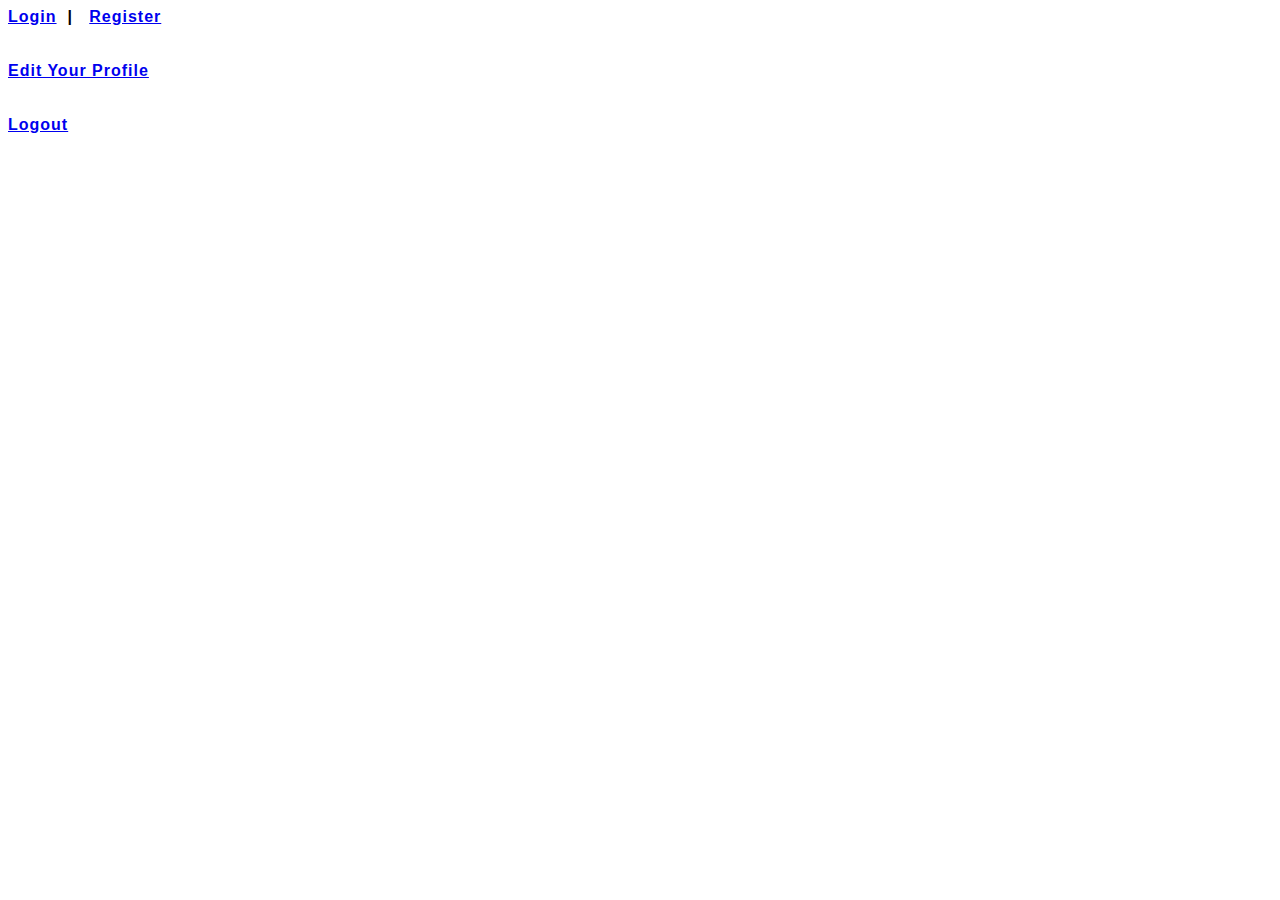
==== profile.html @ 08372093 "Update profile.html" ====
<html>
    <title>Social Profile</title>
 	<SCRIPT type="text/javascript" lang="javascript" 
	   src="http://cdn.gigya.com/js/socialize.js?apiKey=3_iVUtq_XIFBBUSsfRYvA-68Lh9MRXvzrlC4Xta_yODI21dcgz6J_FHRSZJW49kQo_"></SCRIPT>
	<!-- <link rel="stylesheet" type="text/css" href="gigyastyle.css" media="screen" /> 
	-->
	<style type="text/css">
		h2 {
			font-size: 16px;
			font-weight: bold;
			color: rgb(116, 116, 116);
		}
		*{
			font-family: Arial;
		}
		p, label{
			line-height:0.6em;
			font-size: 12px;
		}
		.gigya-error-display {
			background-color: rgb(254, 233, 234);
			border: 1px solid rgb(228, 157, 159);
		}
		
    </style>
</head>
<body>
    <span style="font-size: 16px;font-weight: bold;letter-spacing: 1px;float: left;font-family: Arial;">
		<a href="#" onclick="gigya.accounts.showScreenSet({screenSet:'simple-screen-set', startScreen:'login-screen'});">Login</a>&nbsp;&nbsp;|&nbsp;&nbsp; 
		<a href="#" onclick="gigya.accounts.showScreenSet({screenSet:'simple-screen-set', startScreen:'registration-screen'});">Register</a>&nbsp;&nbsp;&nbsp;&nbsp;
		</br></br></br>
		<a href="#" onclick="gigya.accounts.showScreenSet({screenSet:'simple-screen-set', startScreen:'edit-profile'});">Edit Your Profile</a>&nbsp;&nbsp;&nbsp;&nbsp;
		</br></br></br>
		<a href="#" onclick="gigya.accounts.logout({callback:onLogout});">Logout</a>&nbsp;&nbsp;&nbsp;&nbsp;
	</span>

	<!-- ScreenSet code begin -->
    <div class="gigya-screen-set" id="simple-screen-set" data-width="500" data-height="600" style="display: none" data-on-pending-registration-screen="edit-profile">
		
		<!-- Login Screen -->
        <div class="gigya-screen" id="login-screen" data-width="365" data-height="565" data-caption="Login">
            <h2>Login with Your Social Identity:</h2>
            <div class="gigya-social-login">
                <param name="buttonsStyle" value="fullLogo">
                <param name="width" value="313">
				<param name="height" value="160">
				<param name="showTermsLink" value="false">
				<param name="hideGigyaLink" value="true">
			</div>
			</br>
			<h2 style="letter-spacing: 1px;text-align: center;color: rgb(156, 156, 156);">------------  OR  ------------</h2>
			</br>
            <h2>Login with Your Site Credentials:</h2>
			</br>
			<form class="gigya-login-form">
                <p >User Name:</p> 
				<input type="text" name="loginID" style="width:300">
				<div class="gigya-error-msg" data-bound-to="loginID"></div>

                
                <p >Password:</p>
				<input type="password" name="password" style=" width:300">
               <div class="gigya-error-msg" data-bound-to="password"></div>

                </br>
                <input type="submit" value="Login" style="float: right;"></p>
            </form>
            </br>
           	<p style="float: right;">Don't have an Account yet? 
				<a data-switch-screen="registration-screen" >Click here</a></p>			
        </div>

		<!-- Registration Screen -->
        <div class="gigya-screen" id="registration-screen" data-width="320" data-height="735" data-caption="Register">
            <h2>Register with Your Social Identity:</h2>
            <div class="gigya-social-login">
                <param name="buttonsStyle" value="fullLogo">
                <param name="width" value="313">
				<param name="height" value="160">
				<param name="showTermsLink" value="false">
				<param name="hideGigyaLink" value="true">
           </div>
			<h2 style="letter-spacing: 1px;text-align: center;color: rgb(156, 156, 156);">------------  OR  ------------</h2>
		
            <h2>Create a New Account:</h2>	
            <form class="gigya-register-form" data-on-success-screen="edit-profile">
                <p >Email address:</p>
				<input type="text" name="email" style=" width:180">&nbsp;&nbsp;<div class="gigya-loginID-availability" style="display: inline-block"></div>
				 </br><span class="gigya-error-msg" data-bound-to="email"></span>
                </br>
                <p >Password:</p>
				<input type="password" name="password" style=" width:180">&nbsp;&nbsp;<div class="gigya-password-strength" data-bound-to="password" data-on-focus-bubble="true"></div>
				 <span class="gigya-error-msg" data-bound-to="password"></span>
                </br>
                <p>Retype Password:</p>
				<input type="password" name="passwordRetype" style=" width:180">
				</br><span class="gigya-error-msg" data-bound-to="passwordRetype"></span>
 				</br></br>
                <div class="gigya-captcha" style="">
				</div>
                </br> 
                <input type="submit" value="Register" style="float: right;">
            </form>
			</br>
           	<p style="float: right;">Already have an Account? 
				<a data-switch-screen="login-screen" >Click here</a></p>	
				</br></br>
            <span class="gigya-error-display" data-bound-to="gigya-register-form" data-scope="all-errors" >
				<span class="gigya-error-msg" data-scope="all-errors" data-bound-to="gigya-register-form"></span>
			</span>				
        </div>

		<!-- Profile update Screen -->
		<div class="gigya-screen" id="edit-profile" data-width="360" data-height="500" data-caption="Edit Your Profile"> 
            <form class="gigya-profile-form">
                <p>Upload your photo:</p> 
				<div class="gigya-photo-upload"></div>
                </br></br>
                <p>Gender:</p>
                <input type="radio" name="gender" value="m"><label>Male</label>
                <input type="radio" name="gender" value="f"><label>Female</label>
                </br></br>
				<p >Year of birth:</p>
				<select name="birthYear" style=" width:160"><option value="1920">1920</option><option value="1921">1921</option><option value="1922">1922</option><option value="1923">1923</option><option value="1924">1924</option><option value="1925">1925</option><option value="1926">1926</option><option value="1927">1927</option><option value="1928">1928</option><option value="1929">1929</option><option value="1930">1930</option><option value="1931">1931</option><option value="1932">1932</option><option value="1933">1933</option><option value="1934">1934</option><option value="1935">1935</option><option value="1936">1936</option><option value="1937">1937</option><option value="1938">1938</option><option value="1939">1939</option><option value="1940">1940</option><option value="1941">1941</option><option value="1942">1942</option><option value="1943">1943</option><option value="1944">1944</option><option value="1945">1945</option><option value="1946">1946</option><option value="1947">1947</option><option value="1948">1948</option><option value="1949">1949</option><option value="1950">1950</option><option value="1951">1951</option><option value="1952">1952</option><option value="1953">1953</option><option value="1954">1954</option><option value="1955">1955</option><option value="1956">1956</option><option value="1957">1957</option><option value="1958">1958</option><option value="1959">1959</option><option value="1960">1960</option><option value="1961">1961</option><option value="1962">1962</option><option value="1963">1963</option><option value="1964">1964</option><option value="1965">1965</option><option value="1966">1966</option><option value="1967">1967</option><option value="1968">1968</option><option value="1969">1969</option><option value="1970">1970</option><option value="1971">1971</option><option value="1972">1972</option><option value="1973">1973</option><option value="1974">1974</option><option value="1975">1975</option><option value="1976">1976</option><option value="1977">1977</option><option value="1978">1978</option><option value="1979">1979</option><option value="1980">1980</option><option value="1981">1981</option><option value="1982">1982</option><option value="1983">1983</option><option value="1984">1984</option><option value="1985">1985</option><option value="1986">1986</option><option value="1987">1987</option><option value="1988">1988</option><option value="1989">1989</option><option value="1990">1990</option><option value="1991">1991</option><option value="1992">1992</option><option value="1993">1993</option><option value="1994">1994</option><option value="1995">1995</option><option value="1996">1996</option><option value="1997">1997</option><option value="1998">1998</option><option value="1999">1999</option><option value="2000">2000</option><option value="2001">2001</option><option value="2002">2002</option><option value="2003">2003</option><option value="2004">2004</option></select> 
				</br></br>
                <p>Please fill your bio:</p>
				<textarea name="data.bio" data-display-name="Bio"></textarea>
                </br></br>
                <p>Please select your office location:</p>
                <select name="data.officeLocation" data-display-name="Office Location">
                    <option value=""></option>
                    <option value="HongKong">HongKong</option>
                    <option value="PaloAlto">Palo Alto</option>
                    <option value="UK">London</option>
                </select>
				</br>
                <input type="submit" value="submit" style="float: right;">
            </form>
			<span class="gigya-error-display" data-bound-to="gigya-profile-form" data-scope="all-errors">
				<span class="gigya-error-msg" data-bound-to="gigya-profile-form" data-scope="all-errors"></span>
            </span>
        </div>
    </div>
	<!-- ScreenSet code end -->

	<script>
		// Handle logout response
		function onLogout(response) {   
			if ( response.errorCode == 0 ) {                
				alert('User has logged out'); 
			} 
			else { 
				alert('Error :' + response.errorMessage); 
			} 
		}
	</script>
</body>
</html>
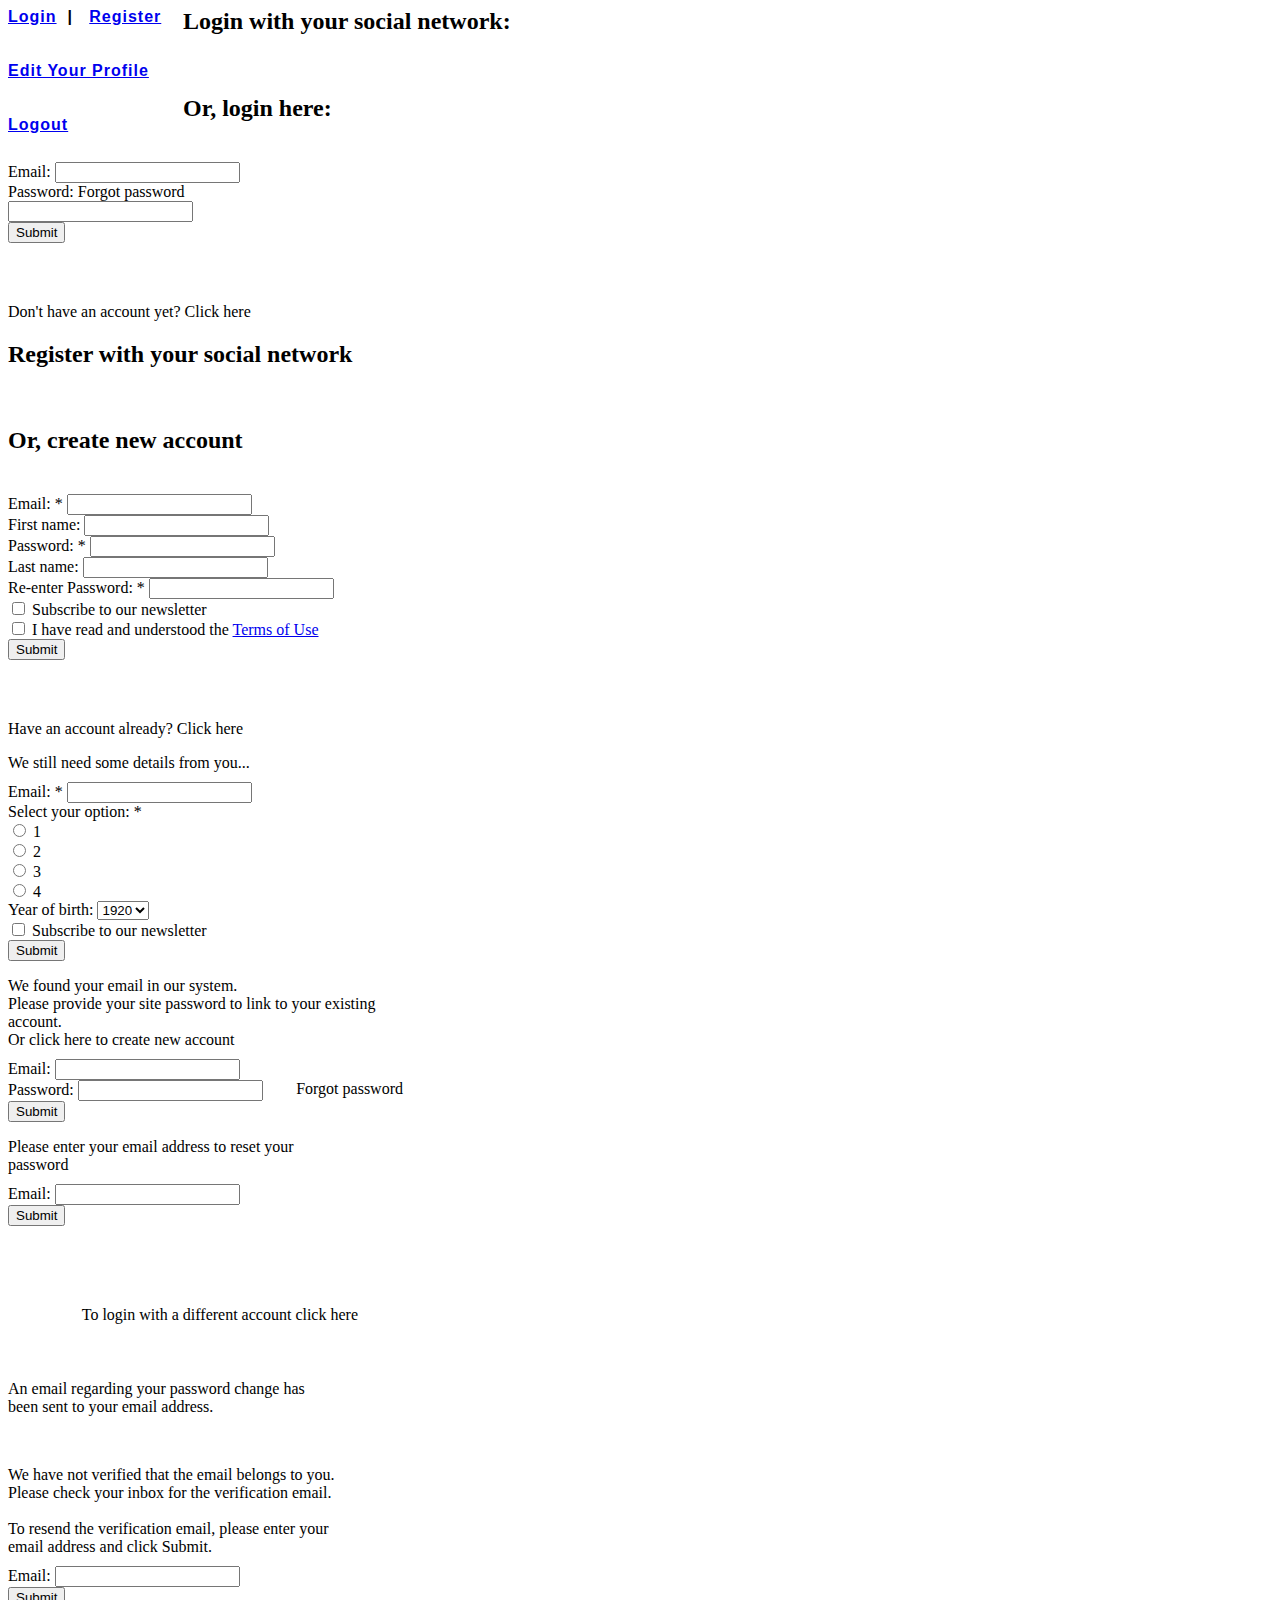
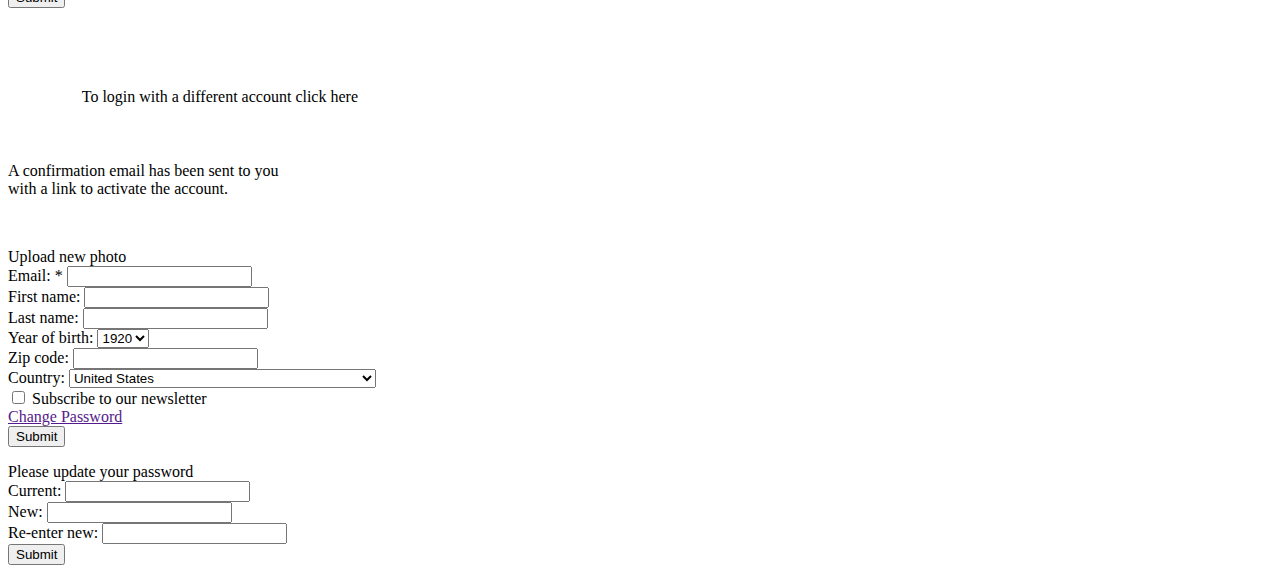
==== commit 7c085c73: "Update profile.html" ====
--- a/profile.html
+++ b/profile.html
@@ -2,145 +2,986 @@
     <title>Social Profile</title>
  	<SCRIPT type="text/javascript" lang="javascript" 
 	   src="http://cdn.gigya.com/js/socialize.js?apiKey=3_iVUtq_XIFBBUSsfRYvA-68Lh9MRXvzrlC4Xta_yODI21dcgz6J_FHRSZJW49kQo_"></SCRIPT>
-	<!-- <link rel="stylesheet" type="text/css" href="gigyastyle.css" media="screen" /> 
-	-->
-	<style type="text/css">
-		h2 {
-			font-size: 16px;
-			font-weight: bold;
-			color: rgb(116, 116, 116);
-		}
-		*{
-			font-family: Arial;
-		}
-		p, label{
-			line-height:0.6em;
-			font-size: 12px;
-		}
-		.gigya-error-display {
-			background-color: rgb(254, 233, 234);
-			border: 1px solid rgb(228, 157, 159);
-		}
-		
-    </style>
+	<link rel="stylesheet" type="text/css" href="gigyastyle.css" media="screen" /> 
 </head>
 <body>
     <span style="font-size: 16px;font-weight: bold;letter-spacing: 1px;float: left;font-family: Arial;">
-		<a href="#" onclick="gigya.accounts.showScreenSet({screenSet:'simple-screen-set', startScreen:'login-screen'});">Login</a>&nbsp;&nbsp;|&nbsp;&nbsp; 
-		<a href="#" onclick="gigya.accounts.showScreenSet({screenSet:'simple-screen-set', startScreen:'registration-screen'});">Register</a>&nbsp;&nbsp;&nbsp;&nbsp;
+		<a href="#" onclick="gigya.accounts.showScreenSet({screenSet:'Login-web', startScreen:'gigya-login-screen'});">Login</a>&nbsp;&nbsp;|&nbsp;&nbsp; 
+		<a href="#" onclick="gigya.accounts.showScreenSet({screenSet:'Login-web', startScreen:'gigya-register-screen'});">Register</a>&nbsp;&nbsp;&nbsp;&nbsp;
 		</br></br></br>
-		<a href="#" onclick="gigya.accounts.showScreenSet({screenSet:'simple-screen-set', startScreen:'edit-profile'});">Edit Your Profile</a>&nbsp;&nbsp;&nbsp;&nbsp;
+		<a href="#" onclick="gigya.accounts.showScreenSet({screenSet:'Profile-web', startScreen:'gigya-update-profile-screen'});">Edit Your Profile</a>&nbsp;&nbsp;&nbsp;&nbsp;
 		</br></br></br>
 		<a href="#" onclick="gigya.accounts.logout({callback:onLogout});">Logout</a>&nbsp;&nbsp;&nbsp;&nbsp;
 	</span>
 
 	<!-- ScreenSet code begin -->
-    <div class="gigya-screen-set" id="simple-screen-set" data-width="500" data-height="600" style="display: none" data-on-pending-registration-screen="edit-profile">
-		
-		<!-- Login Screen -->
-        <div class="gigya-screen" id="login-screen" data-width="365" data-height="565" data-caption="Login">
-            <h2>Login with Your Social Identity:</h2>
+	
+	<!-- Login -->
+	
+<div class="gigya-screen-set" id="Login-web" style="" data-on-existing-login-identifier-screen="gigya-link-account-screen"
+data-on-pending-registration-screen="gigya-complete-registiration-screen" data-on-pending-verification-screen="gigya-email-verification-screen"
+data-width="760" style="display: none;">
+  <div class="gigya-screen" id="gigya-login-screen" data-caption="Login" style="width: 700px;"
+  data-width="700">
+    <form class="gigya-login-form">
+      <div class="gigya-layout-row"></div>
+      <div class="gigya-layout-row">
+        <div class="gigya-layout-cell">
+          <h2 class="gigya-composite-control gigya-composite-control-header">Login with your social network:</h2>
+          <div class="gigya-composite-control gigya-spacer"
+          data-units="2" style="height: 20px;"></div>
+          <div class="gigya-composite-control gigya-composite-control-social-login">
             <div class="gigya-social-login">
-                <param name="buttonsStyle" value="fullLogo">
-                <param name="width" value="313">
-				<param name="height" value="160">
-				<param name="showTermsLink" value="false">
-				<param name="hideGigyaLink" value="true">
-			</div>
-			</br>
-			<h2 style="letter-spacing: 1px;text-align: center;color: rgb(156, 156, 156);">------------  OR  ------------</h2>
-			</br>
-            <h2>Login with Your Site Credentials:</h2>
-			</br>
-			<form class="gigya-login-form">
-                <p >User Name:</p> 
-				<input type="text" name="loginID" style="width:300">
-				<div class="gigya-error-msg" data-bound-to="loginID"></div>
+              <param name="width" value="300">
+              <param name="height" value="100">
+              <param name="enabledProviders" value="linkedin,facebook,Twitter,google, QQ,Sina">
+              <param name="buttonsStyle" value="fullLogo">
+              <param name="buttonSize" value="35">
+              <param name="showWhatsThis" value="false">
+              <param name="showTermsLink" value="false">
+              <param name="hideGigyaLink" value="true">
+            </div>
+          </div>
+        </div>
+        <div class="gigya-layout-cell">
+          <h2 class="gigya-composite-control gigya-composite-control-header">Or, login here:</h2>
+          <div class="gigya-composite-control gigya-spacer" data-units="2"
+          style="height: 20px;"></div>
+          <div class="gigya-composite-control gigya-composite-control-textbox">
+            <label class="gigya-label">
+              <span class="gigya-label-text">Email:</span>
+            </label>
+            <input type="text" name="loginID" class="gigya-input-text" tabindex="1">
+            <span class="gigya-error-msg" data-bound-to="loginID"></span>
+          </div>
+          <div class="gigya-composite-control gigya-composite-control-password">
+            <label class="gigya-label">
+              <label for="password" class="gigya-label">
+                <span class="gigya-label-text">Password: <a data-switch-screen="gigya-forgot-password-screen" class="forgotPassword">Forgot password</a>
+                </span>
+                <div class="gigya-clear"></div>
+              </label>
+            </label>
+            <input type="password" name="password" class="gigya-input-password" tabindex="1">
+            <span class="gigya-error-msg" data-bound-to="password"></span>
+          </div>
+        </div>
+        <div class="gigya-clear"></div>
+      </div>
+      <div class="gigya-layout-row ">
+        <div class="gigya-layout-cell ">
+          <div class="gigya-layout-row ">
+            <div class="gigya-layout-cell"></div>
+            <div class="gigya-layout-cell"></div>
+            <div class="gigya-clear"></div>
+          </div>
+        </div>
+        <div class="gigya-layout-cell ">
+          <div class="gigya-layout-row ">
+            <div class="gigya-layout-cell">
+              <div class="gigya-error-display gigya-composite-control gigya-composite-control-form-error"
+              data-bound-to="gigya-login-form">
+                <div class="gigya-error-msg gigya-form-error-msg" data-bound-to="gigya-login-form"
+                style=""></div>
+              </div>
+            </div>
+            <div class="gigya-layout-cell">
+              <div class="gigya-composite-control gigya-composite-control-submit">
+                <input type="submit" class="gigya-input-submit" value="Submit" tabindex="3">
+              </div>
+            </div>
+            <div class="gigya-clear"></div>
+          </div>
+        </div>
+        <div class="gigya-clear"></div>
+      </div>
+      <div class="gigya-layout-row"></div>
+      <div class="gigya-layout-row ">
+        <div class="gigya-layout-cell"></div>
+        <div class="gigya-layout-cell">
+          <div class="gigya-composite-control gigya-spacer" data-units="6" style="height: 60px;"></div>
+          <label class="gigya-composite-control gigya-composite-control-label" style="text-align: right;">Don't have an account yet? <a data-switch-screen="gigya-register-screen">Click here                        </a> 
+          </label>
+        </div>
+        <div class="gigya-clear"></div>
+      </div>
+      <div class="gigya-layout-row ">
+        <div class="gigya-layout-cell ">
+          <div class="gigya-layout-row ">
+            <div class="gigya-layout-cell"></div>
+            <div class="gigya-layout-cell"></div>
+            <div class="gigya-clear"></div>
+          </div>
+        </div>
+        <div class="gigya-layout-cell ">
+          <div class="gigya-layout-row ">
+            <div class="gigya-layout-cell"></div>
+            <div class="gigya-layout-cell"></div>
+            <div class="gigya-clear"></div>
+          </div>
+        </div>
+        <div class="gigya-clear"></div>
+      </div>
+      <div class="gigya-layout-row"></div>
+      <div class="gigya-clear"></div>
+    </form>
+  </div>
+  <div data-caption="Registration" id="gigya-register-screen" class="gigya-screen"
+  style="width: 700px;" data-width="700" data-on-pending-verification-screen="gigya-thank-you-screen">
+    <form class="gigya-register-form">
+      <div class="gigya-layout-row"></div>
+      <div class="gigya-layout-row">
+        <div class="gigya-layout-row">
+          <div class="gigya-layout-cell">
+            <div class="gigya-layout-row">
+              <h2 class="gigya-composite-control gigya-composite-control-header" style="display: block;">Register with your social network</h2>
+              <div class="gigya-composite-control gigya-spacer"
+              data-units="2" style="height: 20px;"></div>
+              <div class="gigya-composite-control gigya-composite-control-social-login"
+              style="display: block;">
+                <div class="gigya-social-login">
+                  <param value="300" name="width">
+                  <param value="100" name="height">
+                  <param name="enabledProviders" value="linkedin,facebook,Twitter,google, QQ,Sina">
+                  <param name="buttonsStyle" value="fullLogo">
+                  <param name="buttonSize" value="35">
+                  <param name="showWhatsThis" value="false">
+                  <param name="showTermsLink" value="false">
+                  <param name="hideGigyaLink" value="true">
+                </div>
+              </div>
+            </div>
+            <div class="gigya-layout-row">
+              <div class="gigya-layout-cell"></div>
+              <div class="gigya-layout-cell"></div>
+              <div class="gigya-clear"></div>
+            </div>
+            <div class="gigya-layout-row"></div>
+          </div>
+          <div class="gigya-layout-cell">
+            <div class="gigya-layout-row">
+              <h2 class="gigya-composite-control gigya-composite-control-header" style="display: block;">Or, create new account</h2>
+              <div class="gigya-composite-control gigya-spacer" data-units="2"
+              style="height: 20px;"></div>
+              <div class="gigya-composite-control gigya-composite-control-textbox" style="display: block;">
+                <label class="gigya-label">
+                  <span class="gigya-label-text">Email:</span>
+                  <label class="gigya-required-display" data-bound-to="email">*</label>
+                </label>
+                <input type="text" class="gigya-input-text" name="email" data-display-name=""
+                tabindex="1">
+                <span class="gigya-error-msg" data-bound-to="email"></span>
+              </div>
+            </div>
+            <div class="gigya-layout-row">
+              <div class="gigya-layout-cell">
+                <div class="gigya-composite-control gigya-composite-control-textbox" style="display: block;">
+                  <label class="gigya-label">
+                    <span class="gigya-label-text">First name:</span>
+                    <label class="gigya-required-display" data-bound-to="profile.firstName"
+                    style="display: none;">*</label>
+                  </label>
+                  <input type="text" class="gigya-input-text" name="profile.firstName" data-display-name=""
+                  tabindex="2">
+                  <span class="gigya-error-msg" data-bound-to="profile.firstName"></span>
+                </div>
+                <div class="gigya-composite-control gigya-composite-control-password" style="display: block;">
+                  <label class="gigya-label">
+                    <span class="gigya-label-text">Password:</span>
+                    <label class="gigya-required-display" data-bound-to="password">*</label>
+                  </label>
+                  <input type="password" name="password" class="gigya-input-password" data-display-name=""
+                  tabindex="4">
+                  <span class="gigya-error-msg" data-bound-to="password"></span>
+                  <div class="gigya-password-strength" data-bound-to="password" data-on-focus-bubble="true"></div>
+                </div>
+              </div>
+              <div class="gigya-layout-cell">
+                <div class="gigya-composite-control gigya-composite-control-textbox" style="display: block;">
+                  <label class="gigya-label">
+                    <span class="gigya-label-text">Last name:</span>
+                    <label class="gigya-required-display" data-bound-to="profile.lastName"
+                    style="display: none;">*</label>
+                  </label>
+                  <input type="text" class="gigya-input-text" name="profile.lastName" data-display-name=""
+                  tabindex="3">
+                  <span class="gigya-error-msg" data-bound-to="profile.lastName"></span>
+                </div>
+                <div class="gigya-composite-control gigya-composite-control-password">
+                  <label for="password" class="gigya-label">
+                    <span class="gigya-label-text">Re-enter Password:</span>
+                    <label class="gigya-required-display" data-bound-to="password">*</label>
+                  </label>
+                  <input type="password" class="gigya-input-password" name="passwordRetype" tabindex="5"
+                  data-display-name="">
+                  <span class="gigya-error-msg" data-bound-to="passwordRetype"></span>
+                </div>
+              </div>
+              <div class="gigya-clear"></div>
+              <div class="gigya-clear"></div>
+            </div>
+            <div class="gigya-layout-row">
+              <div class="gigya-composite-control gigya-composite-control-checkbox" style="display: block;">
+                <input type="checkbox" name="data.subscribe" class="gigya-input-checkbox" data-display-name=""
+                tabindex="6">
+                <label class="gigya-label">
+                  <span class="gigya-label-text">Subscribe to our newsletter</span>
+                  <label class="gigya-required-display" data-bound-to="data.subscribe"
+                  style="display: none;">*</label>
+                </label>
+              </div>
+              <div class="gigya-composite-control gigya-composite-control-checkbox" style="display: block;">
+                <input type="checkbox" name="data.terms" class="gigya-input-checkbox" data-display-name=""
+                tabindex="7">
+                <label class="gigya-label">
+                  <span class="gigya-label-text">I have read and understood the <a href="#">Terms of Use</a> 
+                  </span>
+                  <label class="gigya-required-display" data-bound-to="data.terms" style="display: none;">*</label>
+                </label>
+              </div>
+            </div>
+          </div>
+        </div>
+      </div>
+      <div class="gigya-layout-row ">
+        <div class="gigya-layout-cell ">
+          <div class="gigya-layout-row ">
+            <div class="gigya-layout-cell"></div>
+            <div class="gigya-layout-cell"></div>
+            <div class="gigya-clear"></div>
+          </div>
+        </div>
+        <div class="gigya-layout-cell ">
+          <div class="gigya-layout-row ">
+            <div class="gigya-layout-cell">
+              <div class="gigya-error-display gigya-composite-control gigya-composite-control-form-error"
+              data-bound-to="gigya-register-form" style="display: block;">
+                <div class="gigya-error-msg gigya-form-error-msg" data-bound-to="gigya-register-form"
+                style=""></div>
+              </div>
+            </div>
+            <div class="gigya-layout-cell">
+              <div class="gigya-composite-control gigya-composite-control-submit" style="display: block;">
+                <input type="submit" class="gigya-input-submit" value="Submit" tabindex="8">
+              </div>
+            </div>
+            <div class="gigya-clear"></div>
+          </div>
+        </div>
+        <div class="gigya-clear"></div>
+      </div>
+      <div class="gigya-layout-row">
+        <div class="gigya-composite-control gigya-spacer" data-units="6" style="height: 60px;"></div>
+        <label class="gigya-composite-control gigya-composite-control-label" style="text-align: right;">Have an account already? <a data-switch-screen="gigya-login-screen">Click here</a> 
+        </label>
+      </div>
+      <div class="gigya-clear"></div>
+    </form>
+  </div>
+  <div class="gigya-screen" id="gigya-complete-registiration-screen" data-caption="Complete your registration"
+  style="width: 350px;" data-width="350">
+    <form class="gigya-profile-form">
+      <div class="gigya-layout-row">
+        <label class="gigya-composite-control gigya-composite-control-label" style="display: block;">We still need some details from you...</label>
+        <div class="gigya-composite-control gigya-spacer"
+        data-units="1" style="height: 10px;"></div>
+        <div class="gigya-composite-control gigya-composite-control-textbox" style="display: block;">
+          <label class="gigya-label">
+            <span class="gigya-label-text">Email:</span>
+            <label class="gigya-required-display" data-bound-to="profile.email"
+            style="display: inline-block;">*</label>
+          </label>
+          <input value="" name="profile.email" class="gigya-input-text" tabindex="1">
+          <span class="gigya-error-msg" data-bound-to="profile.email"></span>
+        </div>
+        <div class="gigya-composite-control gigya-composite-control-multi-choice" style="display: block;">
+          <label class="gigya-label">
+            <span class="gigya-label-text">Select your option:</span>
+            <label class="gigya-required-display" data-bound-to="data.Test"
+            style="display: inline-block;">*</label>
+          </label>
+          <span class="gigya-error-msg"></span>
+          <div class="gigya-multi-choice-item">
+            <input type="radio" class="gigya-input-radio" name="data.Test" value="1">
+            <label>1</label>
+          </div>
+          <div class="gigya-multi-choice-item">
+            <input type="radio" class="gigya-input-radio" name="data.Test" value="2">
+            <label>2</label>
+          </div>
+          <div class="gigya-multi-choice-item">
+            <input type="radio" class="gigya-input-radio" name="data.Test" value="3">
+            <label>3</label>
+          </div>
+          <div class="gigya-multi-choice-item">
+            <input type="radio" class="gigya-input-radio" name="data.Test" value="4">
+            <label>4</label>
+          </div>
+        </div>
+        <div class="gigya-composite-control gigya-composite-control-dropdown" style="display: block;">
+          <label class="gigya-label">
+            <span class="gigya-label-text">Year of birth:</span>
+            <label class="gigya-required-display" data-bound-to="profile.birthYear"
+            style="display: none;">*</label>
+          </label> <select name="profile.birthYear" tabindex="2"><option value="1920">1920</option><option value="1921">1921</option><option value="1922">1922</option><option value="1923">1923</option><option value="1924">1924</option><option value="1925">1925</option><option value="1926">1926</option><option value="1927">1927</option><option value="1928">1928</option><option value="1929">1929</option><option value="1930">1930</option><option value="1931">1931</option><option value="1932">1932</option><option value="1933">1933</option><option value="1934">1934</option><option value="1935">1935</option><option value="1936">1936</option><option value="1937">1937</option><option value="1938">1938</option><option value="1939">1939</option><option value="1940">1940</option><option value="1941">1941</option><option value="1942">1942</option><option value="1943">1943</option><option value="1944">1944</option><option value="1945">1945</option><option value="1946">1946</option><option value="1947">1947</option><option value="1948">1948</option><option value="1949">1949</option><option value="1950">1950</option><option value="1951">1951</option><option value="1952">1952</option><option value="1953">1953</option><option value="1954">1954</option><option value="1955">1955</option><option value="1956">1956</option><option value="1957">1957</option><option value="1958">1958</option><option value="1959">1959</option><option value="1960">1960 </option><option value="1961">1961 </option><option value="1962">1962 </option><option value="1963">1963 </option><option value="1964">1964 </option><option value="1965">1965 </option><option value="1966">1966 </option><option value="1967">1967 </option><option value="1968">1968 </option><option value="1969">1969 </option><option value="1970">1970 </option><option value="1971">1971 </option><option value="1972">1972 </option><option value="1973">1973 </option><option value="1974">1974 </option><option value="1975">1975 </option><option value="1976">1976 </option><option value="1977">1977 </option><option value="1978">1978 </option><option value="1979">1979 </option><option value="1980">1980 </option><option value="1981">1981 </option><option value="1982">1982 </option><option value="1983">1983 </option><option value="1984">1984 </option><option value="1985">1985 </option><option value="1986">1986 </option><option value="1987">1987 </option><option value="1988">1988 </option><option value="1989">1989 </option><option value="1990">1990 </option><option value="1991">1991 </option><option value="1992">1992 </option><option value="1993">1993 </option><option value="1994">1994 </option><option value="1995">1995 </option><option value="1996">1996 </option><option value="1997">1997 </option><option value="1998">1998 </option><option value="1999">1999 </option><option value="2000">2000 </option><option value="2001">2001 </option><option value="2002">2002 </option><option value="2003">2003 </option><option value="2004">2004 </option></select> 
+          <span
+          class="gigya-error-msg" data-bound-to="profile.birthYear"></span>
+        </div>
+        <div class="gigya-composite-control gigya-composite-control-checkbox" style="display: block;">
+          <input type="checkbox" class="gigya-input-checkbox" name="data.subscribe" tabindex="4">
+          <label class="gigya-label">
+            <span class="gigya-label-text">Subscribe to our newsletter</span>
+            <label class="gigya-required-display" data-bound-to="data.subscribe"
+            style="display: none;">*</label>
+          </label>
+          <span class="gigya-error-msg" data-bound-to="data.subscribe"></span>
+        </div>
+      </div>
+      <div class="gigya-layout-row">
+        <div class="gigya-layout-cell">
+          <div class="gigya-error-display gigya-composite-control gigya-composite-control-form-error"
+          data-bound-to="gigya-profile-form" style="display: block;">
+            <div class="gigya-error-msg gigya-form-error-msg" data-bound-to="gigya-profile-form"
+            style=""></div>
+          </div>
+        </div>
+        <div class="gigya-layout-cell">
+          <div class="gigya-composite-control gigya-composite-control-submit" style="display: block;">
+            <input type="submit" class="gigya-input-submit" value="Submit" tabindex="5">
+          </div>
+        </div>
+        <div class="gigya-clear"></div>
+      </div>
+      <div class="gigya-layout-row ">
+        <div class="gigya-layout-cell ">
+          <div class="gigya-layout-row ">
+            <div class="gigya-layout-cell"></div>
+            <div class="gigya-layout-cell"></div>
+            <div class="gigya-clear"></div>
+          </div>
+        </div>
+        <div class="gigya-layout-cell ">
+          <div class="gigya-layout-row ">
+            <div class="gigya-layout-cell"></div>
+            <div class="gigya-layout-cell"></div>
+            <div class="gigya-clear"></div>
+          </div>
+        </div>
+        <div class="gigya-clear"></div>
+      </div>
+      <div class="gigya-layout-row"></div>
+      <div class="gigya-layout-row ">
+        <div class="gigya-layout-cell"></div>
+        <div class="gigya-layout-cell"></div>
+        <div class="gigya-clear"></div>
+      </div>
+      <div class="gigya-layout-row ">
+        <div class="gigya-layout-cell ">
+          <div class="gigya-layout-row ">
+            <div class="gigya-layout-cell"></div>
+            <div class="gigya-layout-cell"></div>
+            <div class="gigya-clear"></div>
+          </div>
+        </div>
+        <div class="gigya-layout-cell ">
+          <div class="gigya-layout-row ">
+            <div class="gigya-layout-cell"></div>
+            <div class="gigya-layout-cell"></div>
+            <div class="gigya-clear"></div>
+          </div>
+        </div>
+        <div class="gigya-clear"></div>
+      </div>
+      <div class="gigya-layout-row"></div>
+      <div class="gigya-clear"></div>
+    </form>
+  </div>
+  <div class="gigya-screen" id="gigya-link-account-screen" data-caption="Already a member"
+  style="width: 400px;" data-width="400">
+    <form class="gigya-link-accounts-form">
+      <div class="gigya-layout-row">
+        <label class="gigya-composite-control gigya-composite-control-label" style="display: block;">We found your email in our system.
+          <br>Please provide your site password to link to your existing account.</label>
+        <label
+        class="gigya-composite-control gigya-composite-control-label" style="display: block;">Or <a data-switch-screen="gigya-register-screen">click here</a> to create new account</label>
+          <div
+          class="gigya-composite-control gigya-spacer" data-units="1" style="height: 10px;"></div>
+      <div class="gigya-composite-control gigya-composite-control-textbox" style="display: block;">
+        <label class="gigya-label">
+          <span class="gigya-label-text">Email:</span>
+        </label>
+        <input type="text" name="loginID" class="gigya-input-text" tabindex="1">
+        <span class="gigya-error-msg" data-bound-to="loginID"></span>
+      </div>
+      <div class="gigya-composite-control gigya-composite-control-password" style="display: block;">
+        <label class="gigya-label">
+          <span class="gigya-label-text">Password: <a style="float: right; font-weight: normal;                            margin-right: 5px;"
+            data-switch-screen="gigya-forgot-password-screen">Forgot password</a>
+          </span>
+        </label>
+        <input type="password" name="password" class="gigya-input-password" tabindex="2">
+        <span class="gigya-error-msg" data-bound-to="password"></span>
+      </div>
+  </div>
+  <div class="gigya-layout-row">
+    <div class="gigya-layout-cell">
+      <div class="gigya-error-display gigya-composite-control gigya-composite-control-form-error"
+      data-bound-to="gigya-link-accounts-form" style="display: block;">
+        <div class="gigya-error-msg gigya-form-error-msg" data-bound-to="gigya-link-accounts-form"
+        style=""></div>
+      </div>
+    </div>
+    <div class="gigya-layout-cell">
+      <div class="gigya-composite-control gigya-composite-control-submit" style="display: block;">
+        <input type="submit" class="gigya-input-submit" value="Submit" tabindex="3">
+      </div>
+    </div>
+    <div class="gigya-clear"></div>
+  </div>
+  <div class="gigya-layout-row ">
+    <div class="gigya-layout-cell ">
+      <div class="gigya-layout-row ">
+        <div class="gigya-layout-cell"></div>
+        <div class="gigya-layout-cell"></div>
+        <div class="gigya-clear"></div>
+      </div>
+    </div>
+    <div class="gigya-layout-cell ">
+      <div class="gigya-layout-row ">
+        <div class="gigya-layout-cell"></div>
+        <div class="gigya-layout-cell"></div>
+        <div class="gigya-clear"></div>
+      </div>
+    </div>
+    <div class="gigya-clear"></div>
+  </div>
+  <div class="gigya-layout-row"></div>
+  <div class="gigya-layout-row ">
+    <div class="gigya-layout-cell"></div>
+    <div class="gigya-layout-cell"></div>
+    <div class="gigya-clear"></div>
+  </div>
+  <div class="gigya-layout-row ">
+    <div class="gigya-layout-cell ">
+      <div class="gigya-layout-row ">
+        <div class="gigya-layout-cell"></div>
+        <div class="gigya-layout-cell"></div>
+        <div class="gigya-clear"></div>
+      </div>
+    </div>
+    <div class="gigya-layout-cell ">
+      <div class="gigya-layout-row ">
+        <div class="gigya-layout-cell"></div>
+        <div class="gigya-layout-cell"></div>
+        <div class="gigya-clear"></div>
+      </div>
+    </div>
+    <div class="gigya-clear"></div>
+  </div>
+  <div class="gigya-layout-row"></div>
+  <div class="gigya-clear"></div>
+  </form>
+</div>
+<div class="gigya-screen" id="gigya-forgot-password-screen" data-caption="Forgot password"
+style="width: 350px;" data-width="350">
+  <form class="gigya-reset-password-form" data-on-success-screen="gigya-forgot-password-success-screen">
+    <div class="gigya-layout-row">
+      <label class="gigya-composite-control gigya-composite-control-label" style="display: block;">Please enter your email address to reset your password</label>
+      <div class="gigya-composite-control gigya-spacer"
+      data-units="1" style="height: 10px;"></div>
+      <div class="gigya-composite-control gigya-composite-control-textbox" style="display: block;">
+        <label class="gigya-label">
+          <span class="gigya-label-text">Email:</span>
+        </label>
+        <input type="text" name="loginID" class="gigya-input-text" tabindex="1">
+        <span class="gigya-error-msg" data-bound-to="loginID"></span>
+      </div>
+    </div>
+    <div class="gigya-layout-row">
+      <div class="gigya-layout-cell">
+        <div class="gigya-error-display gigya-composite-control gigya-composite-control-form-error"
+        data-bound-to="gigya-reset-password-form" style="display: block;">
+          <div class="gigya-error-msg gigya-form-error-msg" data-bound-to="gigya-reset-password-form"
+          style=""></div>
+        </div>
+      </div>
+      <div class="gigya-layout-cell">
+        <div class="gigya-composite-control gigya-composite-control-submit" style="display: block;">
+          <input type="submit" class="gigya-input-submit" value="Submit" tabindex="2">
+        </div>
+      </div>
+      <div class="gigya-clear"></div>
+    </div>
+    <div class="gigya-layout-row ">
+      <div class="gigya-layout-cell ">
+        <div class="gigya-layout-row ">
+          <div class="gigya-layout-cell"></div>
+          <div class="gigya-layout-cell"></div>
+          <div class="gigya-clear"></div>
+        </div>
+      </div>
+      <div class="gigya-layout-cell ">
+        <div class="gigya-layout-row ">
+          <div class="gigya-layout-cell"></div>
+          <div class="gigya-layout-cell"></div>
+          <div class="gigya-clear"></div>
+        </div>
+      </div>
+      <div class="gigya-clear"></div>
+    </div>
+    <div class="gigya-layout-row">
+      <div class="gigya-composite-control gigya-spacer" data-units="8" style="height: 80px; display: block;"></div>
+      <label class="gigya-composite-control gigya-composite-control-label" style="text-align: right; display: block;">To login with a different account <a data-switch-screen="gigya-login-screen">click here                    </a> 
+      </label>
+    </div>
+    <div class="gigya-layout-row ">
+      <div class="gigya-layout-cell"></div>
+      <div class="gigya-layout-cell"></div>
+      <div class="gigya-clear"></div>
+    </div>
+    <div class="gigya-layout-row ">
+      <div class="gigya-layout-cell ">
+        <div class="gigya-layout-row ">
+          <div class="gigya-layout-cell"></div>
+          <div class="gigya-layout-cell"></div>
+          <div class="gigya-clear"></div>
+        </div>
+      </div>
+      <div class="gigya-layout-cell ">
+        <div class="gigya-layout-row ">
+          <div class="gigya-layout-cell"></div>
+          <div class="gigya-layout-cell"></div>
+          <div class="gigya-clear"></div>
+        </div>
+      </div>
+      <div class="gigya-clear"></div>
+    </div>
+    <div class="gigya-layout-row"></div>
+    <div class="gigya-clear"></div>
+  </form>
+</div>
+<div data-width="300" style="width: 300px;" data-caption="Password reset" id="gigya-forgot-password-success-screen"
+class="gigya-screen">
+  <div class="gigya-layout-row">
+    <div style="height: 40px;" data-units="4" class="gigya-composite-control gigya-spacer"></div>
+    <label class="gigya-composite-control gigya-composite-control-label gigya-message">An email regarding your password change has been sent to your email address.</label>
+    <div
+    class="gigya-composite-control gigya-spacer" data-units="5" style="height: 50px;"></div>
+</div>
+<div class="gigya-layout-row">
+  <div class="gigya-layout-cell"></div>
+  <div class="gigya-layout-cell"></div>
+  <div class="gigya-clear"></div>
+</div>
+<div class="gigya-layout-row ">
+  <div class="gigya-layout-cell ">
+    <div class="gigya-layout-row ">
+      <div class="gigya-layout-cell"></div>
+      <div class="gigya-layout-cell"></div>
+      <div class="gigya-clear"></div>
+    </div>
+  </div>
+  <div class="gigya-layout-cell ">
+    <div class="gigya-layout-row ">
+      <div class="gigya-layout-cell"></div>
+      <div class="gigya-layout-cell"></div>
+      <div class="gigya-clear"></div>
+    </div>
+  </div>
+  <div class="gigya-clear"></div>
+</div>
+<div class="gigya-layout-row"></div>
+<div class="gigya-layout-row ">
+  <div class="gigya-layout-cell"></div>
+  <div class="gigya-layout-cell"></div>
+  <div class="gigya-clear"></div>
+</div>
+<div class="gigya-layout-row ">
+  <div class="gigya-layout-cell ">
+    <div class="gigya-layout-row ">
+      <div class="gigya-layout-cell"></div>
+      <div class="gigya-layout-cell"></div>
+      <div class="gigya-clear"></div>
+    </div>
+  </div>
+  <div class="gigya-layout-cell ">
+    <div class="gigya-layout-row ">
+      <div class="gigya-layout-cell"></div>
+      <div class="gigya-layout-cell"></div>
+      <div class="gigya-clear"></div>
+    </div>
+  </div>
+  <div class="gigya-clear"></div>
+</div>
+<div class="gigya-layout-row"></div>
+<div class="gigya-clear"></div>
+</div>
+<div class="gigya-screen" id="gigya-email-verification-screen" data-caption="Your email was not verified"
+style="width: 350px;" data-width="350">
+  <form class="gigya-resend-verification-code-form" data-on-success-screen="gigya-thank-you-screen">
+    <div class="gigya-layout-row">
+      <label class="gigya-composite-control gigya-composite-control-label" style="display: block;">We have not verified that the email belongs to you. Please check your inbox for
+        the verification email.
+        <br>
+        <br>To resend the verification email, please enter your email address and click Submit.</label>
+      <div
+      class="gigya-composite-control gigya-spacer" data-units="1" style="height: 10px;"></div>
+    <div class="gigya-composite-control gigya-composite-control-textbox" style="display: block;">
+      <label class="gigya-label">
+        <span class="gigya-label-text">Email:</span>
+      </label>
+      <input type="text" name="email" class="gigya-input-text" tabindex="1">
+      <span class="gigya-error-msg" data-bound-to="email"></span>
+    </div>
+</div>
+<div class="gigya-layout-row">
+  <div class="gigya-layout-cell">
+    <div class="gigya-error-display gigya-composite-control gigya-composite-control-form-error"
+    data-bound-to="gigya-resend-verification-code-form" style="display: block;">
+      <div class="gigya-error-msg gigya-form-error-msg" data-bound-to="gigya-resend-verification-code-form"
+      style=""></div>
+    </div>
+  </div>
+  <div class="gigya-layout-cell">
+    <div class="gigya-composite-control gigya-composite-control-submit" style="display: block;">
+      <input type="submit" class="gigya-input-submit" value="Submit" tabindex="2">
+    </div>
+  </div>
+  <div class="gigya-clear"></div>
+</div>
+<div class="gigya-layout-row ">
+  <div class="gigya-layout-cell ">
+    <div class="gigya-layout-row ">
+      <div class="gigya-layout-cell"></div>
+      <div class="gigya-layout-cell"></div>
+      <div class="gigya-clear"></div>
+    </div>
+  </div>
+  <div class="gigya-layout-cell ">
+    <div class="gigya-layout-row ">
+      <div class="gigya-layout-cell"></div>
+      <div class="gigya-layout-cell"></div>
+      <div class="gigya-clear"></div>
+    </div>
+  </div>
+  <div class="gigya-clear"></div>
+</div>
+<div class="gigya-layout-row">
+  <div class="gigya-composite-control gigya-spacer" data-units="8" style="height: 80px; display: block;"></div>
+  <label class="gigya-composite-control gigya-composite-control-label" style="text-align: right; display: block;">To login with a different account <a data-switch-screen="gigya-login-screen">click here                    </a> 
+  </label>
+</div>
+<div class="gigya-layout-row ">
+  <div class="gigya-layout-cell"></div>
+  <div class="gigya-layout-cell"></div>
+  <div class="gigya-clear"></div>
+</div>
+<div class="gigya-layout-row ">
+  <div class="gigya-layout-cell ">
+    <div class="gigya-layout-row ">
+      <div class="gigya-layout-cell"></div>
+      <div class="gigya-layout-cell"></div>
+      <div class="gigya-clear"></div>
+    </div>
+  </div>
+  <div class="gigya-layout-cell ">
+    <div class="gigya-layout-row ">
+      <div class="gigya-layout-cell"></div>
+      <div class="gigya-layout-cell"></div>
+      <div class="gigya-clear"></div>
+    </div>
+  </div>
+  <div class="gigya-clear"></div>
+</div>
+<div class="gigya-layout-row"></div>
+<div class="gigya-clear"></div>
+</form>
+</div>
+<div class="gigya-screen" id="gigya-thank-you-screen" data-caption="Thank you for registering!"
+style="width: 300px;" data-width="300">
+  <div class="gigya-layout-row">
+    <div class="gigya-composite-control gigya-spacer" data-units="4" style="height: 40px; display: block;"></div>
+    <label class="gigya-composite-control gigya-composite-control-label gigya-message">A confirmation email has been sent to you with a link to activate the account.</label>
+    <div
+    class="gigya-composite-control gigya-spacer" data-units="5" style="height: 50px; display: block;"></div>
+</div>
+<div class="gigya-layout-row">
+  <div class="gigya-layout-cell"></div>
+  <div class="gigya-layout-cell"></div>
+  <div class="gigya-clear"></div>
+</div>
+<div class="gigya-layout-row ">
+  <div class="gigya-layout-cell ">
+    <div class="gigya-layout-row ">
+      <div class="gigya-layout-cell"></div>
+      <div class="gigya-layout-cell"></div>
+      <div class="gigya-clear"></div>
+    </div>
+  </div>
+  <div class="gigya-layout-cell ">
+    <div class="gigya-layout-row ">
+      <div class="gigya-layout-cell"></div>
+      <div class="gigya-layout-cell"></div>
+      <div class="gigya-clear"></div>
+    </div>
+  </div>
+  <div class="gigya-clear"></div>
+</div>
+<div class="gigya-layout-row"></div>
+<div class="gigya-layout-row ">
+  <div class="gigya-layout-cell"></div>
+  <div class="gigya-layout-cell"></div>
+  <div class="gigya-clear"></div>
+</div>
+<div class="gigya-layout-row ">
+  <div class="gigya-layout-cell ">
+    <div class="gigya-layout-row ">
+      <div class="gigya-layout-cell"></div>
+      <div class="gigya-layout-cell"></div>
+      <div class="gigya-clear"></div>
+    </div>
+  </div>
+  <div class="gigya-layout-cell ">
+    <div class="gigya-layout-row ">
+      <div class="gigya-layout-cell"></div>
+      <div class="gigya-layout-cell"></div>
+      <div class="gigya-clear"></div>
+    </div>
+  </div>
+  <div class="gigya-clear"></div>
+</div>
+<div class="gigya-layout-row"></div>
+<div class="gigya-clear"></div>
+</div>
+</div>
 
-                
-                <p >Password:</p>
-				<input type="password" name="password" style=" width:300">
-               <div class="gigya-error-msg" data-bound-to="password"></div>
+	<!-- Profile edit -->
+<div class="gigya-screen-set" id="Profile-web" style="" data-on-existing-login-identifier-screen="gigya-link-account-screen"
+data-on-pending-registration-screen="gigya-complete-registiration-screen" data-on-pending-verification-screen="gigya-email-verification-screen"
+data-width="760" style="display: none;">
+  <div class="gigya-screen" id="gigya-update-profile-screen" data-caption="Edit Your Profile Details"
+  style="width: 700px;" data-width="700">
+    <form class="gigya-profile-form" data-on-success-screen="_finish">
+      <div class="gigya-layout-row">
+        <div class="gigya-profile-photo gigya-composite-control gigya-composite-control-profile-photo-widget"
+        name="" style="display: block;"></div>
+        <div class="gigya-composite-control" name="" style="display: block;">
+          <label class="gigya-label">Upload new photo</label>
+          <div class="gigya-photo-upload gigya-composite-control-photo-upload-widget"></div>
+        </div>
+      </div>
+      <div class="gigya-layout-row">
+        <div class="gigya-layout-cell">
+          <div class="gigya-composite-control gigya-composite-control-textbox">
+            <label class="gigya-label">
+              <span class="gigya-label-text">Email:</span>
+              <label class="gigya-required-display" data-bound-to="profile.email"
+              style="display: inline-block;">*</label>
+            </label>
+            <input type="text" name="profile.email" class="gigya-input-text" tabindex="1">
+            <span class="gigya-error-msg" data-bound-to="profile.email"></span>
+          </div>
+          <div class="gigya-composite-control gigya-composite-control-textbox">
+            <label class="gigya-label">
+              <span class="gigya-label-text">First name:</span>
+              <label class="gigya-required-display" data-bound-to="profile.firstName"
+              style="display: none;">*</label>
+            </label>
+            <input type="text" name="profile.firstName" class="gigya-input-text" tabindex="2">
+            <span class="gigya-error-msg" data-bound-to="profile.firstName"></span>
+          </div>
+          <div class="gigya-composite-control gigya-composite-control-textbox">
+            <label class="gigya-label">
+              <span class="gigya-label-text">Last name:</span>
+              <label class="gigya-required-display" data-bound-to="profile.lastName"
+              style="display: none;">*</label>
+            </label>
+            <input type="text" name="profile.lastName" class="gigya-input-text" tabindex="3">
+            <span class="gigya-error-msg" data-bound-to="profile.lastName"></span>
+          </div>
+        </div>
+        <div class="gigya-layout-cell">
+          <div class="gigya-composite-control gigya-composite-control-textbox">
+            <label class="gigya-label">
+              <span class="gigya-label-text">Year of birth:</span>
+              <label class="gigya-required-display" data-bound-to="profile.birthYear"
+              style="display: none;">*</label>
+            </label> <select name="profile.birthYear" tabindex="4"><option value="1920">1920</option><option value="1921">1921</option><option value="1922">1922</option><option value="1923">1923</option><option value="1924">1924</option><option value="1925">1925</option><option value="1926">1926</option><option value="1927">1927</option><option value="1928">1928</option><option value="1929">1929</option><option value="1930">1930</option><option value="1931">1931</option><option value="1932">1932</option><option value="1933">1933</option><option value="1934">1934</option><option value="1935">1935</option><option value="1936">1936</option><option value="1937">1937</option><option value="1938">1938</option><option value="1939">1939</option><option value="1940">1940</option><option value="1941">1941</option><option value="1942">1942</option><option value="1943">1943</option><option value="1944">1944</option><option value="1945">1945</option><option value="1946">1946</option><option value="1947">1947</option><option value="1948">1948</option><option value="1949">1949</option><option value="1950">1950</option><option value="1951">1951</option><option value="1952">1952</option><option value="1953">1953</option><option value="1954">1954</option><option value="1955">1955</option><option value="1956">1956</option><option value="1957">1957</option><option value="1958">1958</option><option value="1959">1959</option><option value="1960">1960 </option><option value="1961">1961 </option><option value="1962">1962 </option><option value="1963">1963 </option><option value="1964">1964 </option><option value="1965">1965 </option><option value="1966">1966 </option><option value="1967">1967 </option><option value="1968">1968 </option><option value="1969">1969 </option><option value="1970">1970 </option><option value="1971">1971 </option><option value="1972">1972 </option><option value="1973">1973 </option><option value="1974">1974 </option><option value="1975">1975 </option><option value="1976">1976 </option><option value="1977">1977 </option><option value="1978">1978 </option><option value="1979">1979 </option><option value="1980">1980 </option><option value="1981">1981 </option><option value="1982">1982 </option><option value="1983">1983 </option><option value="1984">1984 </option><option value="1985">1985 </option><option value="1986">1986 </option><option value="1987">1987 </option><option value="1988">1988 </option><option value="1989">1989 </option><option value="1990">1990 </option><option value="1991">1991 </option><option value="1992">1992 </option><option value="1993">1993 </option><option value="1994">1994 </option><option value="1995">1995 </option><option value="1996">1996 </option><option value="1997">1997 </option><option value="1998">1998 </option><option value="1999">1999 </option><option value="2000">2000 </option><option value="2001">2001 </option><option value="2002">2002 </option><option value="2003">2003 </option><option value="2004">2004 </option></select> 
+            <span
+            class="gigya-error-msg" data-bound-to="profile.birthYear"></span>
+          </div>
+          <div class="gigya-composite-control gigya-composite-control-textbox">
+            <label class="gigya-label">
+              <span class="gigya-label-text">Zip code:</span>
+              <label class="gigya-required-display" data-bound-to="profile.zip"
+              style="display: none;">*</label>
+            </label>
+            <input type="text" name="profile.zip" class="gigya-input-text" tabindex="5">
+            <span class="gigya-error-msg" data-bound-to="profile.zip"></span>
+          </div>
+          <div class="gigya-composite-control gigya-composite-control-dropdown">
+            <label class="gigya-label">
+              <span class="gigya-label-text">Country:</span>
+              <label class="gigya-required-display" data-bound-to="profile.country"
+              style="display: none;">*</label>
+            </label> <select name="profile.country" tabindex="6"><option value="United States">United States</option><option value="Afghanistan">Afghanistan</option><option value="Albania">Albania</option><option value="Algeria">Algeria</option><option value="American Samoa">American Samoa</option><option value="Andorra">Andorra</option><option value="Angola">Angola</option><option value="Anguilla">Anguilla</option><option value="Antarctica">Antarctica</option><option value="Antigua and Barbuda">Antigua and Barbuda</option><option value="Argentina">Argentina</option><option value="Armenia">Armenia</option><option value="Armenia">Armenia</option><option value="Aruba">Aruba</option><option value="Australia">Australia</option><option value="Austria">Austria</option><option value="Azerbaijan">Azerbaijan</option><option value="Azerbaijan">Azerbaijan</option><option value="Bahamas">Bahamas</option><option value="Bahrain">Bahrain</option><option value="Bangladesh">Bangladesh</option><option value="Barbados">Barbados</option><option value="Belarus">Belarus</option><option value="Belgium">Belgium</option><option value="Belize">Belize</option><option value="Benin">Benin</option><option value="Bermuda">Bermuda</option><option value="Bhutan">Bhutan</option><option value="Bolivia">Bolivia</option><option value="Bosnia and Herzegovina">Bosnia and Herzegovina</option><option value="Botswana">Botswana</option><option value="Bouvet Island">Bouvet Island</option><option value="Brazil">Brazil</option><option value="British Indian Ocean Territory">British Indian Ocean Territory</option><option value="Brunei Darussalam">Brunei Darussalam</option><option value="Bulgaria">Bulgaria</option><option value="Burkina Faso">Burkina Faso</option><option value="Burundi">Burundi</option><option value="Cambodia">Cambodia</option><option value="Cameroon">Cameroon</option><option value="Canada">Canada</option><option value="Cape Verde">Cape Verde</option><option value="Cayman Islands">Cayman Islands</option><option value="Central African Republic">Central African Republic</option><option value="Chad">Chad</option><option value="Chile">Chile</option><option value="China">China</option><option value="Christmas Island">Christmas Island</option><option value="Cocos (Keeling) Islands">Cocos (Keeling) Islands</option><option value="Colombia">Colombia</option><option value="Comoros">Comoros</option><option value="Congo">Congo</option><option value="Congo, The Democratic Republic of The">Congo, The Democratic Republic of The</option><option value="Cook Islands">Cook Islands</option><option value="Costa Rica">Costa Rica</option><option value="Cote Divoire">Cote Divoire</option><option value="Croatia">Croatia</option><option value="Cuba">Cuba</option><option value="Cyprus">Cyprus</option><option value="Cyprus">Cyprus</option><option value="Czech Republic">Czech Republic</option><option value="Denmark">Denmark</option><option value="Djibouti">Djibouti</option><option value="Dominica">Dominica</option><option value="Dominican Republic">Dominican Republic</option><option value="Easter Island">Easter Island</option><option value="Ecuador">Ecuador</option><option value="Egypt">Egypt</option><option value="El Salvador">El Salvador</option><option value="Equatorial Guinea">Equatorial Guinea</option><option value="Eritrea">Eritrea</option><option value="Estonia">Estonia</option><option value="Ethiopia">Ethiopia</option><option value="Falkland Islands (Malvinas)">Falkland Islands (Malvinas)</option><option value="Faroe Islands">Faroe Islands</option><option value="Fiji">Fiji</option><option value="Finland">Finland</option><option value="France">France</option><option value="French Guiana">French Guiana</option><option value="French Polynesia">French Polynesia</option><option value="French Southern Territories">French Southern Territories</option><option value="Gabon">Gabon</option><option value="Gambia">Gambia</option><option value="Georgia">Georgia</option><option value="Georgia">Georgia</option><option value="Germany">Germany</option><option value="Ghana">Ghana</option><option value="Gibraltar">Gibraltar</option><option value="Greece">Greece</option><option value="Greenland">Greenland</option><option value="Greenland">Greenland</option><option value="Grenada">Grenada</option><option value="Guadeloupe">Guadeloupe</option><option value="Guam">Guam</option><option value="Guatemala">Guatemala</option><option value="Guinea">Guinea</option><option value="Guinea-bissau">Guinea-bissau</option><option value="Guyana">Guyana</option><option value="Haiti">Haiti</option><option value="Heard Island and Mcdonald Islands">Heard Island and Mcdonald Islands</option><option value="Honduras">Honduras</option><option value="Hong Kong">Hong Kong</option><option value="Hungary">Hungary</option><option value="Iceland">Iceland</option><option value="India">India</option><option value="Indonesia">Indonesia</option><option value="Indonesia">Indonesia</option><option value="Iran">Iran</option><option value="Iraq">Iraq</option><option value="Ireland">Ireland</option><option value="Israel">Israel</option><option value="Italy">Italy</option><option value="Jamaica">Jamaica</option><option value="Japan">Japan</option><option value="Jordan">Jordan</option><option value="Kazakhstan">Kazakhstan</option><option value="Kazakhstan">Kazakhstan</option><option value="Kenya">Kenya</option><option value="Kiribati">Kiribati</option><option value="Korea, North">Korea, North</option><option value="Korea, South">Korea, South</option><option value="Kosovo">Kosovo</option><option value="Kuwait">Kuwait</option><option value="Kyrgyzstan">Kyrgyzstan</option><option value="Laos">Laos</option><option value="Latvia">Latvia</option><option value="Lebanon">Lebanon</option><option value="Lesotho">Lesotho</option><option value="Liberia">Liberia</option><option value="Libyan Arab Jamahiriya">Libyan Arab Jamahiriya</option><option value="Liechtenstein">Liechtenstein</option><option value="Lithuania">Lithuania</option><option value="Luxembourg">Luxembourg</option><option value="Macau">Macau</option><option value="Macedonia">Macedonia</option><option value="Madagascar">Madagascar</option><option value="Malawi">Malawi</option><option value="Malaysia">Malaysia</option><option value="Maldives">Maldives</option><option value="Mali">Mali</option><option value="Malta">Malta</option><option value="Marshall Islands">Marshall Islands</option><option value="Martinique">Martinique</option><option value="Mauritania">Mauritania</option><option value="Mauritius">Mauritius</option><option value="Mayotte">Mayotte</option><option value="Mexico">Mexico</option><option value="Micronesia, Federated States of">Micronesia, Federated States of</option><option value="Moldova, Republic of">Moldova, Republic of</option><option value="Monaco">Monaco</option><option value="Mongolia">Mongolia</option><option value="Montenegro">Montenegro</option><option value="Montserrat">Montserrat</option><option value="Morocco">Morocco</option><option value="Mozambique">Mozambique</option><option value="Myanmar">Myanmar</option><option value="Namibia">Namibia</option><option value="Nauru">Nauru</option><option value="Nepal">Nepal</option><option value="Netherlands">Netherlands</option><option value="Netherlands Antilles">Netherlands Antilles</option><option value="New Caledonia">New Caledonia</option><option value="New Zealand">New Zealand</option><option value="Nicaragua">Nicaragua</option><option value="Niger">Niger</option><option value="Nigeria">Nigeria</option><option value="Niue">Niue</option><option value="Norfolk Island">Norfolk Island</option><option value="Northern Mariana Islands">Northern Mariana Islands</option><option value="Norway">Norway</option><option value="Oman">Oman</option><option value="Pakistan">Pakistan</option><option value="Palau">Palau</option><option value="Palestinian Territory">Palestinian Territory</option><option value="Panama">Panama</option><option value="Papua New Guinea">Papua New Guinea</option><option value="Paraguay">Paraguay</option><option value="Peru">Peru</option><option value="Philippines">Philippines</option><option value="Pitcairn">Pitcairn</option><option value="Poland">Poland</option><option value="Portugal">Portugal</option><option value="Puerto Rico">Puerto Rico</option><option value="Qatar">Qatar</option><option value="Reunion">Reunion</option><option value="Romania">Romania</option><option value="Russia">Russia</option><option value="Russia">Russia</option><option value="Rwanda">Rwanda</option><option value="Saint Helena">Saint Helena</option><option value="Saint Kitts and Nevis">Saint Kitts and Nevis</option><option value="Saint Lucia">Saint Lucia</option><option value="Saint Pierre and Miquelon">Saint Pierre and Miquelon</option><option value="Saint Vincent and The Grenadines">Saint Vincent and The Grenadines</option><option value="Samoa">Samoa</option><option value="San Marino">San Marino</option><option value="Sao Tome and Principe">Sao Tome and Principe</option><option value="Saudi Arabia">Saudi Arabia</option><option value="Senegal">Senegal</option><option value="Serbia and Montenegro">Serbia and Montenegro</option><option value="Seychelles">Seychelles</option><option value="Sierra Leone">Sierra Leone</option><option value="Singapore">Singapore</option><option value="Slovakia">Slovakia</option><option value="Slovenia">Slovenia</option><option value="Solomon Islands">Solomon Islands</option><option value="Somalia">Somalia</option><option value="South Africa">South Africa</option><option value="South Georgia and The South Sandwich Islands">South Georgia and The South Sandwich Islands</option><option value="Spain">Spain</option><option value="Sri Lanka">Sri Lanka</option><option value="Sudan">Sudan</option><option value="Suriname">Suriname</option><option value="Svalbard and Jan Mayen">Svalbard and Jan Mayen</option><option value="Swaziland">Swaziland</option><option value="Sweden">Sweden</option><option value="Switzerland">Switzerland</option><option value="Syria">Syria</option><option value="Taiwan">Taiwan</option><option value="Tajikistan">Tajikistan</option><option value="Tanzania, United Republic of">Tanzania, United Republic of</option><option value="Thailand">Thailand</option><option value="Timor-leste">Timor-leste</option><option value="Togo">Togo</option><option value="Tokelau">Tokelau</option><option value="Tonga">Tonga</option><option value="Trinidad and Tobago">Trinidad and Tobago</option><option value="Tunisia">Tunisia</option><option value="Turkey">Turkey</option><option value="Turkey">Turkey</option><option value="Turkmenistan">Turkmenistan</option><option value="Turks and Caicos Islands">Turks and Caicos Islands</option><option value="Tuvalu">Tuvalu</option><option value="Uganda">Uganda</option><option value="Ukraine">Ukraine</option><option value="United Arab Emirates">United Arab Emirates</option><option value="United Kingdom">United Kingdom</option><option value="United States">United States</option><option value="United States Minor Outlying Islands">United States Minor Outlying Islands</option><option value="Uruguay">Uruguay</option><option value="Uzbekistan">Uzbekistan</option><option value="Vanuatu">Vanuatu</option><option value="Vatican City">Vatican City</option><option value="Venezuela">Venezuela</option><option value="Vietnam">Vietnam</option><option value="Virgin Islands, British">Virgin Islands, British</option><option value="Virgin Islands, U.S.">Virgin Islands, U.S.</option><option value="Wallis and Futuna">Wallis and Futuna</option><option value="Western Sahara">Western Sahara</option><option value="Yemen">Yemen</option><option value="Yemen">Yemen</option><option value="Zambia">Zambia</option><option value="Zimbabwe">Zimbabwe</option></select> 
+            <span
+            class="gigya-error-msg" data-bound-to="profile.country"></span>
+          </div>
+          <div class="gigya-composite-control gigya-composite-control-checkbox">
+            <input type="checkbox" class="gigya-input-checkbox" name="data.subscribe" tabindex="7">
+            <label>Subscribe to our newsletter</label>
+            <span class="gigya-error-msg" data-bound-to="data.subscribe"></span>
+          </div>
+        </div>
+        <div class="gigya-clear"></div>
+      </div>
+      <div class="gigya-layout-row ">
+        <div class="gigya-layout-cell ">
+          <div class="gigya-layout-row ">
+            <div class="gigya-layout-cell"></div>
+            <div class="gigya-layout-cell"></div>
+            <div class="gigya-clear"></div>
+          </div>
+        </div>
+        <div class="gigya-layout-cell ">
+          <div class="gigya-layout-row ">
+            <div class="gigya-layout-cell"></div>
+            <div class="gigya-layout-cell"></div>
+            <div class="gigya-clear"></div>
+          </div>
+        </div>
+        <div class="gigya-clear"></div>
+      </div>
+      <div class="gigya-layout-row"></div>
+      <div class="gigya-layout-row ">
+        <div class="gigya-layout-cell"></div>
+        <div class="gigya-layout-cell"></div>
+        <div class="gigya-clear"></div>
+      </div>
+      <div class="gigya-layout-row ">
+        <div class="gigya-layout-cell ">
+          <div class="gigya-layout-row ">
+            <div class="gigya-layout-cell"> <a class="gigya-composite-control gigya-composite-control-link" target="_blank"
+              href="" data-switch-screen="gigya-change-password-screen">Change Password</a> 
+            </div>
+            <div class="gigya-layout-cell"></div>
+            <div class="gigya-clear"></div>
+          </div>
+        </div>
+        <div class="gigya-layout-cell ">
+          <div class="gigya-layout-row ">
+            <div class="gigya-layout-cell">
+              <div class="gigya-error-display gigya-composite-control gigya-composite-control-form-error"
+              data-bound-to="gigya-profile-form">
+                <div class="gigya-error-msg gigya-form-error-msg" data-bound-to="gigya-profile-form"
+                style=""></div>
+              </div>
+            </div>
+            <div class="gigya-layout-cell">
+              <div class="gigya-composite-control gigya-composite-control-submit">
+                <input type="submit" class="gigya-input-submit" value="Submit" tabindex="8">
+              </div>
+            </div>
+            <div class="gigya-clear"></div>
+          </div>
+        </div>
+        <div class="gigya-clear"></div>
+      </div>
+      <div class="gigya-layout-row"></div>
+      <div class="gigya-clear"></div>
+    </form>
+  </div>
+  <div class="gigya-screen" id="gigya-change-password-screen" data-caption="Change Password"
+  style="width: 350px;" data-width="350">
+    <form class="gigya-profile-form" data-on-success-screen="gigya-update-profile-screen">
+      <div class="gigya-layout-row">
+        <label class="gigya-composite-control gigya-composite-control-label" style="display: block;">Please update your password</label>
+        <div class="gigya-composite-control gigya-composite-control-password"
+        style="display: block;">
+          <label class="gigya-label">
+            <span class="gigya-label-text">Current:</span>
+          </label>
+          <input type="password" name="password" class="gigya-input-password" tabindex="1">
+          <span class="gigya-error-msg" data-bound-to="password"></span>
+        </div>
+        <div class="gigya-composite-control gigya-composite-control-password" style="display: block;">
+          <label class="gigya-label">
+            <span class="gigya-label-text">New:</span>
+          </label>
+          <input type="password" name="newPassword" class="gigya-input-password" tabindex="2">
+          <span class="gigya-error-msg" data-bound-to="newPassword"></span>
+          <div class="gigya-password-strength" data-bound-to="newPassword" data-on-focus-bubble="true"></div>
+        </div>
+        <div class="gigya-composite-control gigya-composite-control-password" style="display: block;">
+          <label class="gigya-label">
+            <span class="gigya-label-text">Re-enter new:</span>
+          </label>
+          <input type="password" name="passwordRetype" class="gigya-input-password" tabindex="3">
+          <span class="gigya-error-msg" data-bound-to="passwordRetype"></span>
+        </div>
+      </div>
+      <div class="gigya-layout-row">
+        <div class="gigya-layout-cell"></div>
+        <div class="gigya-layout-cell"></div>
+        <div class="gigya-clear"></div>
+      </div>
+      <div class="gigya-layout-row ">
+        <div class="gigya-layout-cell ">
+          <div class="gigya-layout-row ">
+            <div class="gigya-layout-cell"></div>
+            <div class="gigya-layout-cell"></div>
+            <div class="gigya-clear"></div>
+          </div>
+        </div>
+        <div class="gigya-layout-cell ">
+          <div class="gigya-layout-row ">
+            <div class="gigya-layout-cell"></div>
+            <div class="gigya-layout-cell"></div>
+            <div class="gigya-clear"></div>
+          </div>
+        </div>
+        <div class="gigya-clear"></div>
+      </div>
+      <div class="gigya-layout-row"></div>
+      <div class="gigya-layout-row ">
+        <div class="gigya-layout-cell">
+          <div class="gigya-error-display gigya-composite-control gigya-composite-control-form-error"
+          data-bound-to="gigya-profile-form" style="display: block;">
+            <div class="gigya-error-msg gigya-form-error-msg" data-bound-to="gigya-profile-form"
+            style=""></div>
+          </div>
+        </div>
+        <div class="gigya-layout-cell">
+          <div class="gigya-composite-control gigya-composite-control-submit" style="display: block;">
+            <input type="submit" class="gigya-input-submit" value="Submit" tabindex="4">
+          </div>
+        </div>
+        <div class="gigya-clear"></div>
+      </div>
+      <div class="gigya-layout-row ">
+        <div class="gigya-layout-cell ">
+          <div class="gigya-layout-row ">
+            <div class="gigya-layout-cell"></div>
+            <div class="gigya-layout-cell"></div>
+            <div class="gigya-clear"></div>
+          </div>
+        </div>
+        <div class="gigya-layout-cell ">
+          <div class="gigya-layout-row ">
+            <div class="gigya-layout-cell"></div>
+            <div class="gigya-layout-cell"></div>
+            <div class="gigya-clear"></div>
+          </div>
+        </div>
+        <div class="gigya-clear"></div>
+      </div>
+      <div class="gigya-layout-row"></div>
+      <div class="gigya-clear"></div>
+    </form>
+  </div>
+</div>
 
-                </br>
-                <input type="submit" value="Login" style="float: right;"></p>
-            </form>
-            </br>
-           	<p style="float: right;">Don't have an Account yet? 
-				<a data-switch-screen="registration-screen" >Click here</a></p>			
-        </div>
-
-		<!-- Registration Screen -->
-        <div class="gigya-screen" id="registration-screen" data-width="320" data-height="735" data-caption="Register">
-            <h2>Register with Your Social Identity:</h2>
-            <div class="gigya-social-login">
-                <param name="buttonsStyle" value="fullLogo">
-                <param name="width" value="313">
-				<param name="height" value="160">
-				<param name="showTermsLink" value="false">
-				<param name="hideGigyaLink" value="true">
-           </div>
-			<h2 style="letter-spacing: 1px;text-align: center;color: rgb(156, 156, 156);">------------  OR  ------------</h2>
-		
-            <h2>Create a New Account:</h2>	
-            <form class="gigya-register-form" data-on-success-screen="edit-profile">
-                <p >Email address:</p>
-				<input type="text" name="email" style=" width:180">&nbsp;&nbsp;<div class="gigya-loginID-availability" style="display: inline-block"></div>
-				 </br><span class="gigya-error-msg" data-bound-to="email"></span>
-                </br>
-                <p >Password:</p>
-				<input type="password" name="password" style=" width:180">&nbsp;&nbsp;<div class="gigya-password-strength" data-bound-to="password" data-on-focus-bubble="true"></div>
-				 <span class="gigya-error-msg" data-bound-to="password"></span>
-                </br>
-                <p>Retype Password:</p>
-				<input type="password" name="passwordRetype" style=" width:180">
-				</br><span class="gigya-error-msg" data-bound-to="passwordRetype"></span>
- 				</br></br>
-                <div class="gigya-captcha" style="">
-				</div>
-                </br> 
-                <input type="submit" value="Register" style="float: right;">
-            </form>
-			</br>
-           	<p style="float: right;">Already have an Account? 
-				<a data-switch-screen="login-screen" >Click here</a></p>	
-				</br></br>
-            <span class="gigya-error-display" data-bound-to="gigya-register-form" data-scope="all-errors" >
-				<span class="gigya-error-msg" data-scope="all-errors" data-bound-to="gigya-register-form"></span>
-			</span>				
-        </div>
-
-		<!-- Profile update Screen -->
-		<div class="gigya-screen" id="edit-profile" data-width="360" data-height="500" data-caption="Edit Your Profile"> 
-            <form class="gigya-profile-form">
-                <p>Upload your photo:</p> 
-				<div class="gigya-photo-upload"></div>
-                </br></br>
-                <p>Gender:</p>
-                <input type="radio" name="gender" value="m"><label>Male</label>
-                <input type="radio" name="gender" value="f"><label>Female</label>
-                </br></br>
-				<p >Year of birth:</p>
-				<select name="birthYear" style=" width:160"><option value="1920">1920</option><option value="1921">1921</option><option value="1922">1922</option><option value="1923">1923</option><option value="1924">1924</option><option value="1925">1925</option><option value="1926">1926</option><option value="1927">1927</option><option value="1928">1928</option><option value="1929">1929</option><option value="1930">1930</option><option value="1931">1931</option><option value="1932">1932</option><option value="1933">1933</option><option value="1934">1934</option><option value="1935">1935</option><option value="1936">1936</option><option value="1937">1937</option><option value="1938">1938</option><option value="1939">1939</option><option value="1940">1940</option><option value="1941">1941</option><option value="1942">1942</option><option value="1943">1943</option><option value="1944">1944</option><option value="1945">1945</option><option value="1946">1946</option><option value="1947">1947</option><option value="1948">1948</option><option value="1949">1949</option><option value="1950">1950</option><option value="1951">1951</option><option value="1952">1952</option><option value="1953">1953</option><option value="1954">1954</option><option value="1955">1955</option><option value="1956">1956</option><option value="1957">1957</option><option value="1958">1958</option><option value="1959">1959</option><option value="1960">1960</option><option value="1961">1961</option><option value="1962">1962</option><option value="1963">1963</option><option value="1964">1964</option><option value="1965">1965</option><option value="1966">1966</option><option value="1967">1967</option><option value="1968">1968</option><option value="1969">1969</option><option value="1970">1970</option><option value="1971">1971</option><option value="1972">1972</option><option value="1973">1973</option><option value="1974">1974</option><option value="1975">1975</option><option value="1976">1976</option><option value="1977">1977</option><option value="1978">1978</option><option value="1979">1979</option><option value="1980">1980</option><option value="1981">1981</option><option value="1982">1982</option><option value="1983">1983</option><option value="1984">1984</option><option value="1985">1985</option><option value="1986">1986</option><option value="1987">1987</option><option value="1988">1988</option><option value="1989">1989</option><option value="1990">1990</option><option value="1991">1991</option><option value="1992">1992</option><option value="1993">1993</option><option value="1994">1994</option><option value="1995">1995</option><option value="1996">1996</option><option value="1997">1997</option><option value="1998">1998</option><option value="1999">1999</option><option value="2000">2000</option><option value="2001">2001</option><option value="2002">2002</option><option value="2003">2003</option><option value="2004">2004</option></select> 
-				</br></br>
-                <p>Please fill your bio:</p>
-				<textarea name="data.bio" data-display-name="Bio"></textarea>
-                </br></br>
-                <p>Please select your office location:</p>
-                <select name="data.officeLocation" data-display-name="Office Location">
-                    <option value=""></option>
-                    <option value="HongKong">HongKong</option>
-                    <option value="PaloAlto">Palo Alto</option>
-                    <option value="UK">London</option>
-                </select>
-				</br>
-                <input type="submit" value="submit" style="float: right;">
-            </form>
-			<span class="gigya-error-display" data-bound-to="gigya-profile-form" data-scope="all-errors">
-				<span class="gigya-error-msg" data-bound-to="gigya-profile-form" data-scope="all-errors"></span>
-            </span>
-        </div>
-    </div>
 	<!-- ScreenSet code end -->
 
 	<script>
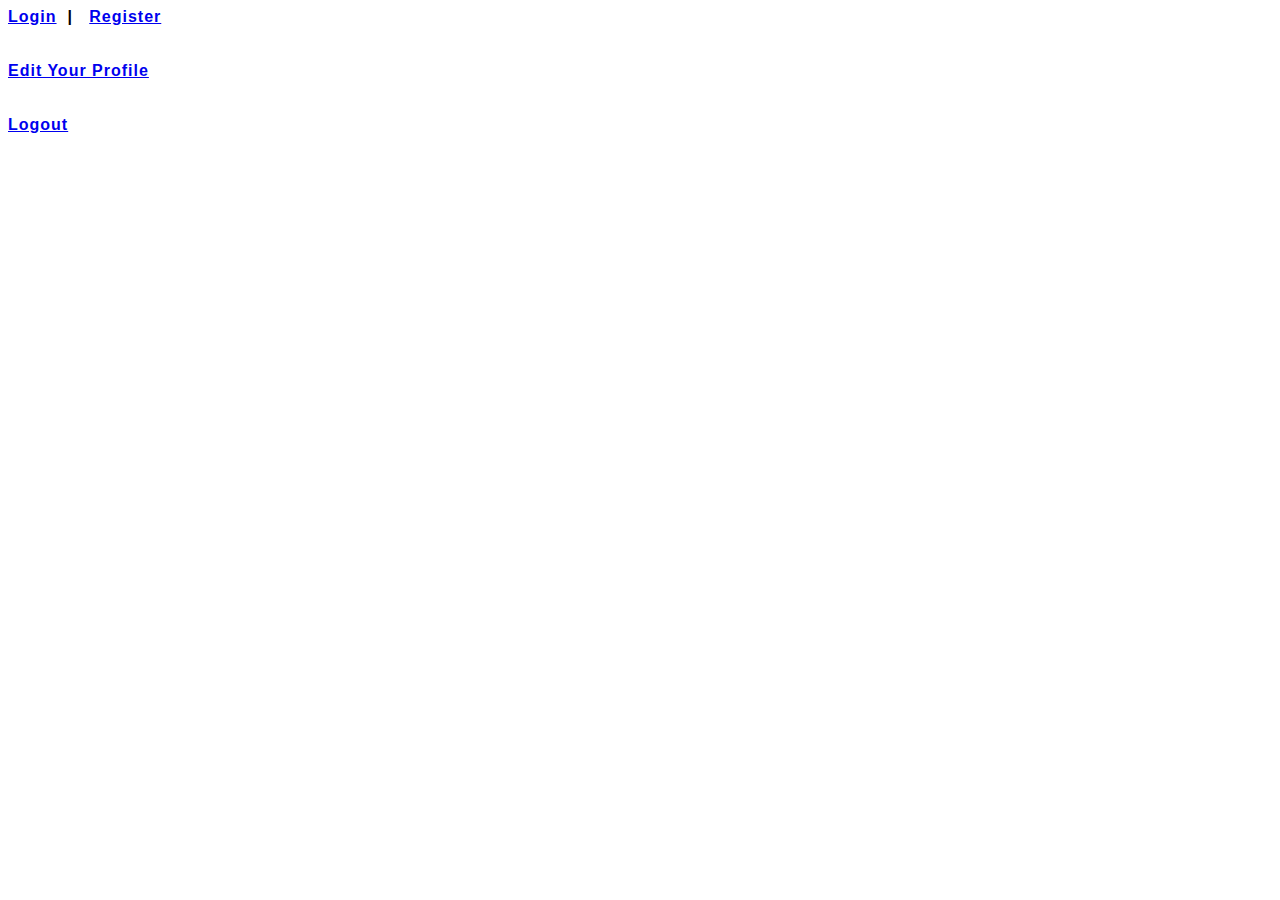
==== commit df13050a: "Update profile.html" ====
--- a/profile.html
+++ b/profile.html
@@ -18,9 +18,9 @@
 	
 	<!-- Login -->
 	
-<div class="gigya-screen-set" id="Login-web" style="" data-on-existing-login-identifier-screen="gigya-link-account-screen"
+<div class="gigya-screen-set" id="Login-web" style="display: none" style="" data-on-existing-login-identifier-screen="gigya-link-account-screen"
 data-on-pending-registration-screen="gigya-complete-registiration-screen" data-on-pending-verification-screen="gigya-email-verification-screen"
-data-width="760" style="display: none;">
+data-width="760">
   <div class="gigya-screen" id="gigya-login-screen" data-caption="Login" style="width: 700px;"
   data-width="700">
     <form class="gigya-login-form">
@@ -756,9 +756,9 @@
 </div>
 
 	<!-- Profile edit -->
-<div class="gigya-screen-set" id="Profile-web" style="" data-on-existing-login-identifier-screen="gigya-link-account-screen"
+<div class="gigya-screen-set" id="Profile-web" style="display: none" style="" data-on-existing-login-identifier-screen="gigya-link-account-screen"
 data-on-pending-registration-screen="gigya-complete-registiration-screen" data-on-pending-verification-screen="gigya-email-verification-screen"
-data-width="760" style="display: none;">
+data-width="760">
   <div class="gigya-screen" id="gigya-update-profile-screen" data-caption="Edit Your Profile Details"
   style="width: 700px;" data-width="700">
     <form class="gigya-profile-form" data-on-success-screen="_finish">
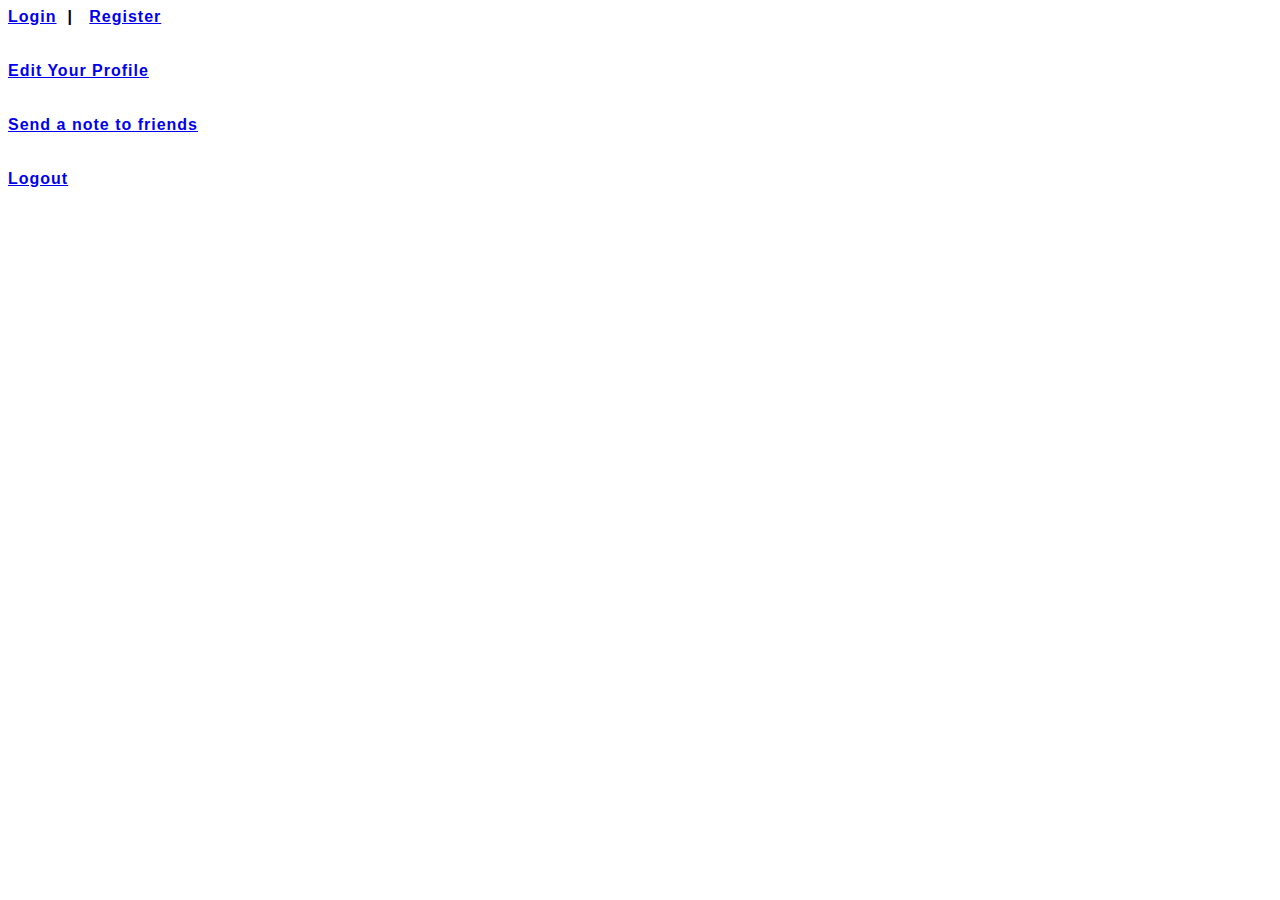
==== commit 88f1f2f3: "added link to notification" ====
--- a/profile.html
+++ b/profile.html
@@ -11,6 +11,8 @@
 		</br></br></br>
 		<a href="#" onclick="gigya.accounts.showScreenSet({screenSet:'Profile-web', startScreen:'gigya-update-profile-screen'});">Edit Your Profile</a>&nbsp;&nbsp;&nbsp;&nbsp;
 		</br></br></br>
+		<a href="selectfriends.html" >Send a note to friends</a>
+                </br></br></br>
 		<a href="#" onclick="gigya.accounts.logout({callback:onLogout});">Logout</a>&nbsp;&nbsp;&nbsp;&nbsp;
 	</span>
 
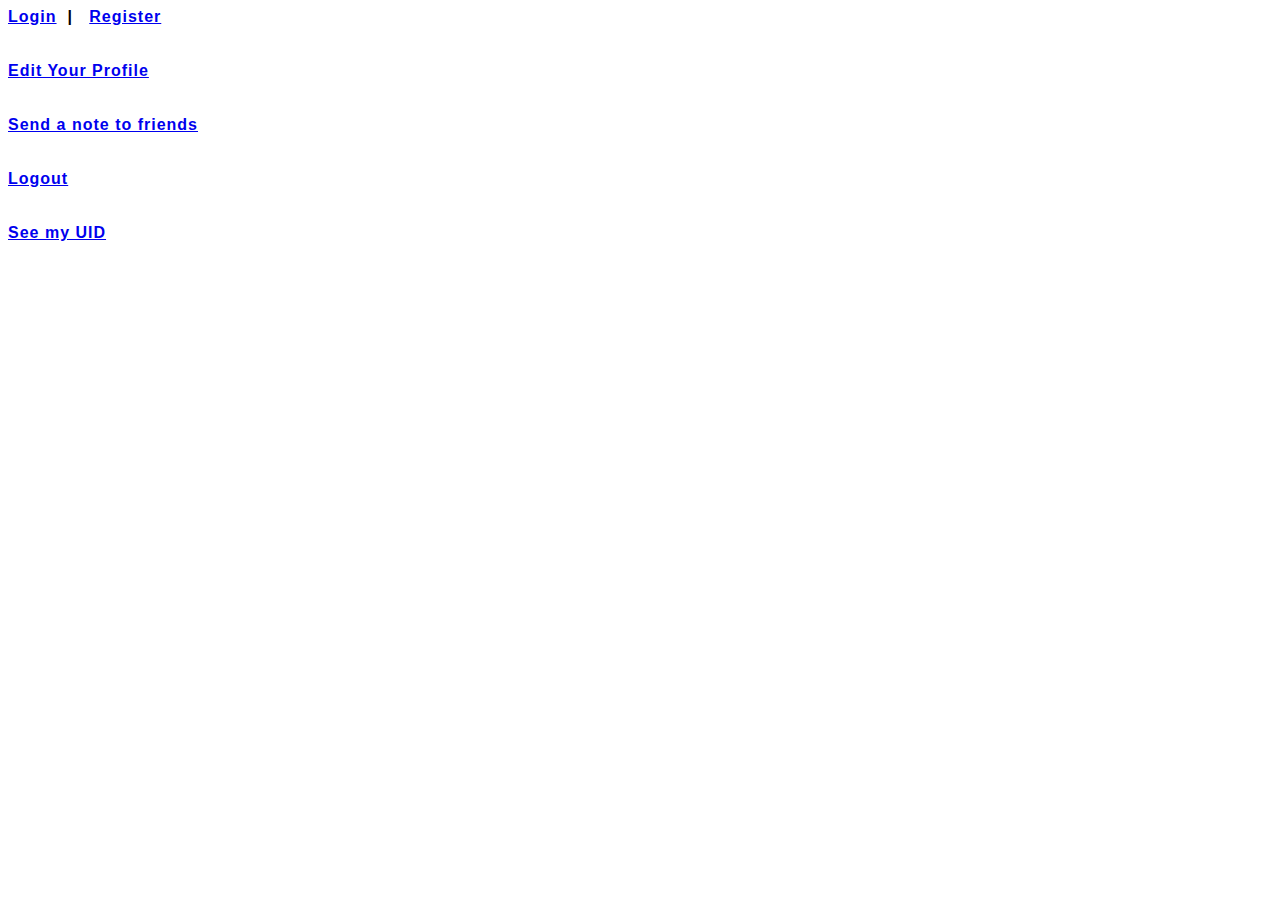
==== commit 17218b54: "added print UID script" ====
--- a/profile.html
+++ b/profile.html
@@ -14,6 +14,59 @@
 		<a href="selectfriends.html" >Send a note to friends</a>
                 </br></br></br>
 		<a href="#" onclick="gigya.accounts.logout({callback:onLogout});">Logout</a>&nbsp;&nbsp;&nbsp;&nbsp;
+		</br></br></br>
+		
+		<script>
+		function printResponse(response) {  
+		    if ( response.errorCode == 0 ) {             
+		        var user = response['user'];
+		        var msg = 'UID for '+user['nickname'] + ' is ' +user['UID'];
+		        alert(msg);
+		    }
+		    else {
+		        alert('Error :' + response.errorMessage);
+		    }  
+		}
+		</script>
+		<a href="#" onclick="gigya.socialize.getUserInfo({callback:printResponse});">See my UID</a>
+		</br></br></br>
+		
+		
+<script type="text/javascript">
+
+var showFollowBarUI_params=
+{ 
+	containerID: 'FollowBar',
+	iconSize: 32,
+	buttons: [
+	{ 
+		provider: 'facebook',
+		actionURL: 'https://www.facebook.com/pages/Tissue-World/321763417941750',
+		action: 'dialog'
+	},
+	{ 
+		provider: 'twitter',
+		title: 'Tissue World Asia',
+		action: 'dialog',
+		followUsers: 'tissueworldnews'
+	},
+	{ 
+		provider: 'Youtube',
+		actionURL: 'http://www.youtube.com/TissueWorldNews',
+		title: 'Tissue World'
+	},
+	{ 
+		provider: 'linkedin-follow',
+		actionURL: '113123',
+		title: 'Tissue World LinkedIn'
+	}
+	]
+}
+</script>
+<div id="FollowBar"></div>
+<script type="text/javascript">
+   gigya.socialize.showFollowBarUI(showFollowBarUI_params);
+</script>
 	</span>
 
 	<!-- ScreenSet code begin -->
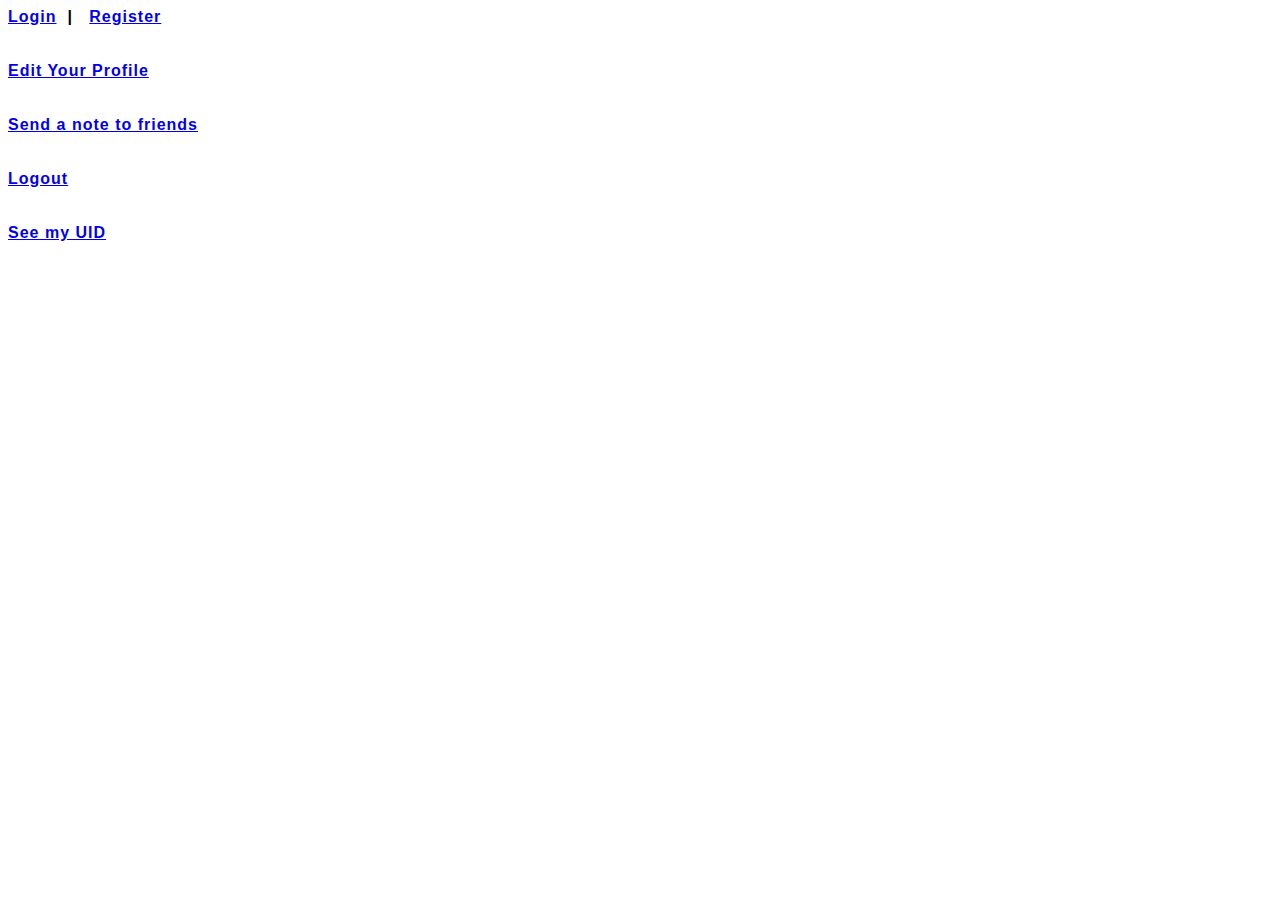
==== commit 60654c5a: "Update profile.html" ====
--- a/profile.html
+++ b/profile.html
@@ -1,8 +1,11 @@
 <html>
+<head>
     <title>Social Profile</title>
  	<SCRIPT type="text/javascript" lang="javascript" 
-	   src="http://cdn.gigya.com/js/socialize.js?apiKey=3_iVUtq_XIFBBUSsfRYvA-68Lh9MRXvzrlC4Xta_yODI21dcgz6J_FHRSZJW49kQo_"></SCRIPT>
+	   src="http://cdn.gigya.com/js/socialize.js?apiKey=3_WulTm5U4Hrgw7J3ihUeBO6621k5MeXqTe9BvSIJz5sAjewxjOWSvK9GYvNjx6k6Y"></SCRIPT>
 	<link rel="stylesheet" type="text/css" href="gigyastyle.css" media="screen" /> 
+	<meta property="qc:admins" content="275413275413115216714052617" />
+	<meta property="wb:webmaster" content="946e67d331f3e592" />
 </head>
 <body>
     <span style="font-size: 16px;font-weight: bold;letter-spacing: 1px;float: left;font-family: Arial;">
@@ -57,8 +60,8 @@
 	},
 	{ 
 		provider: 'linkedin-follow',
-		actionURL: '113123',
-		title: 'Tissue World LinkedIn'
+		actionURL: 'ubm-plc',
+		title: 'UBM'
 	}
 	]
 }
@@ -89,7 +92,7 @@
             <div class="gigya-social-login">
               <param name="width" value="300">
               <param name="height" value="100">
-              <param name="enabledProviders" value="linkedin,facebook,Twitter,google, QQ,Sina">
+              <param name="enabledProviders" value="wechat, linkedin,facebook,Twitter,googleplus,Sina">
               <param name="buttonsStyle" value="fullLogo">
               <param name="buttonSize" value="35">
               <param name="showWhatsThis" value="false">
@@ -197,7 +200,7 @@
                 <div class="gigya-social-login">
                   <param value="300" name="width">
                   <param value="100" name="height">
-                  <param name="enabledProviders" value="linkedin,facebook,Twitter,google, QQ,Sina">
+                  <param name="enabledProviders" value="linkedin,facebook,Twitter,googleplus, QQ,Sina">
                   <param name="buttonsStyle" value="fullLogo">
                   <param name="buttonSize" value="35">
                   <param name="showWhatsThis" value="false">
